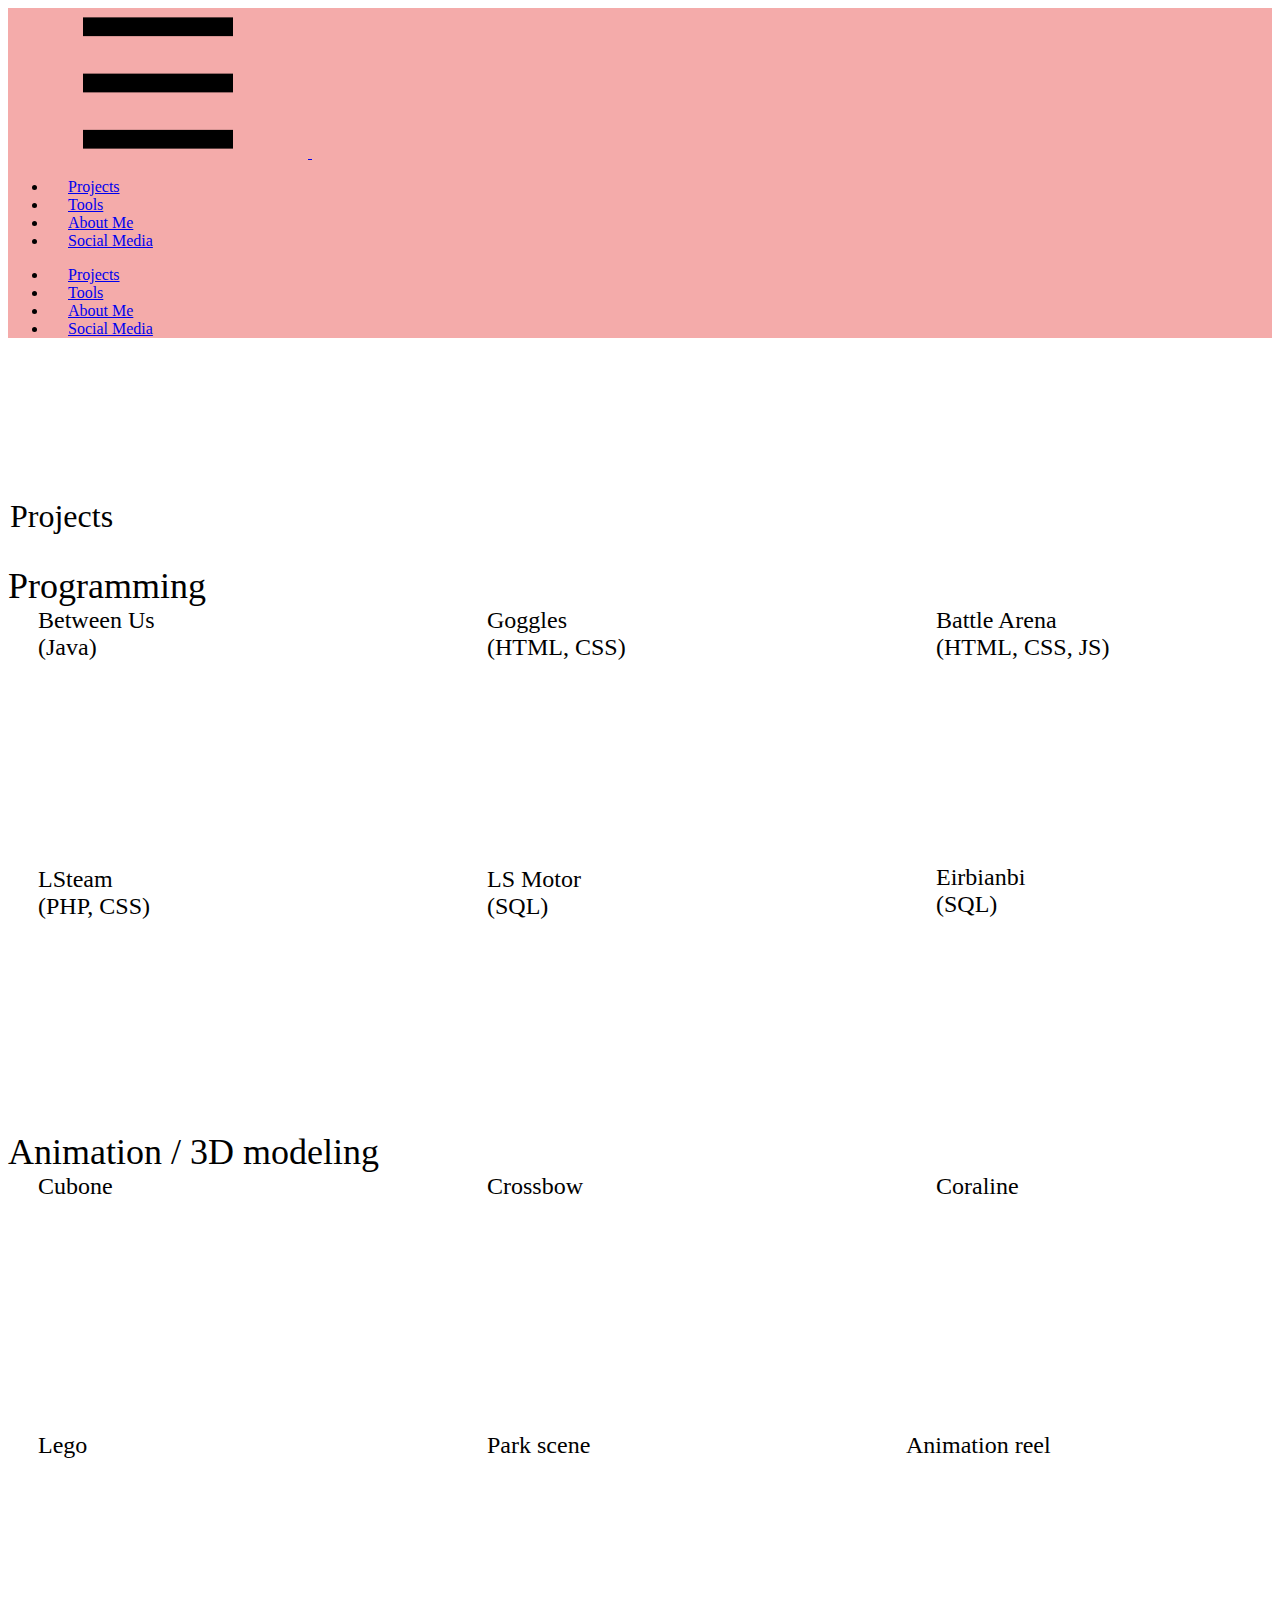
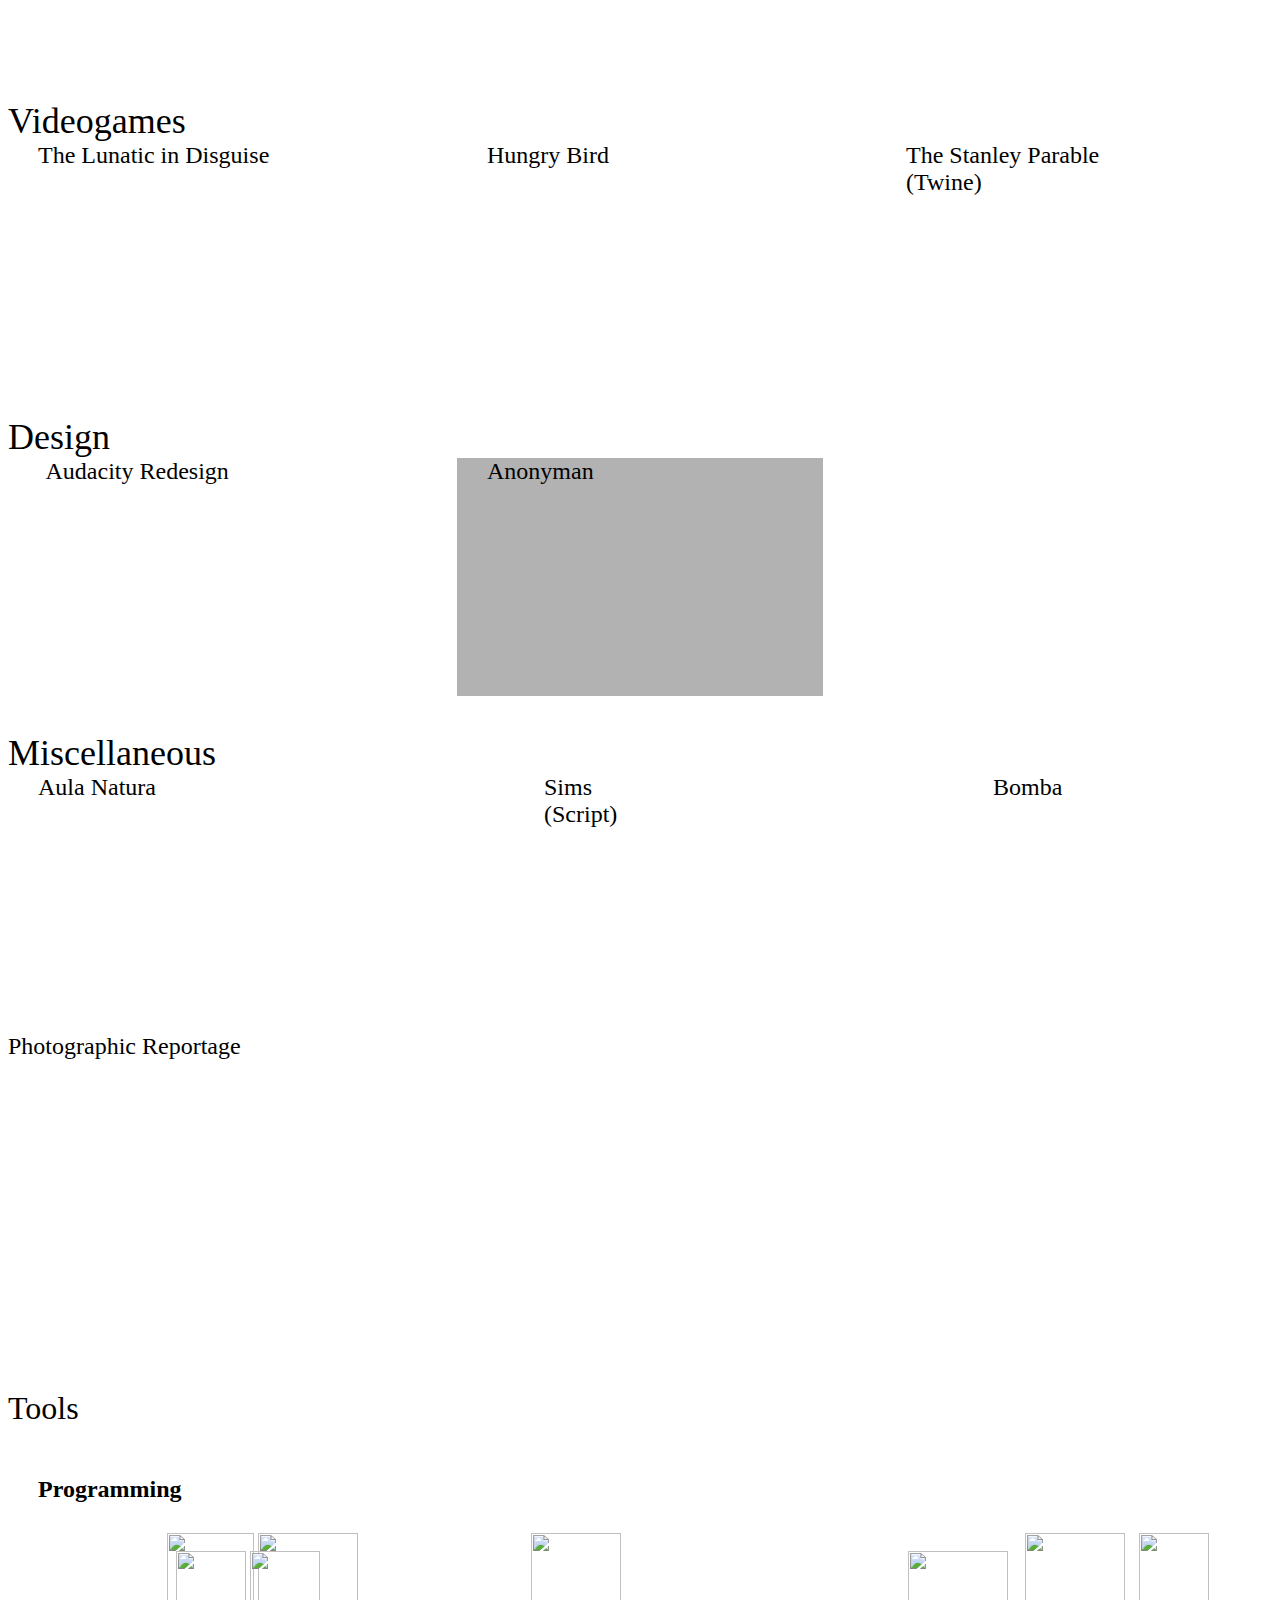
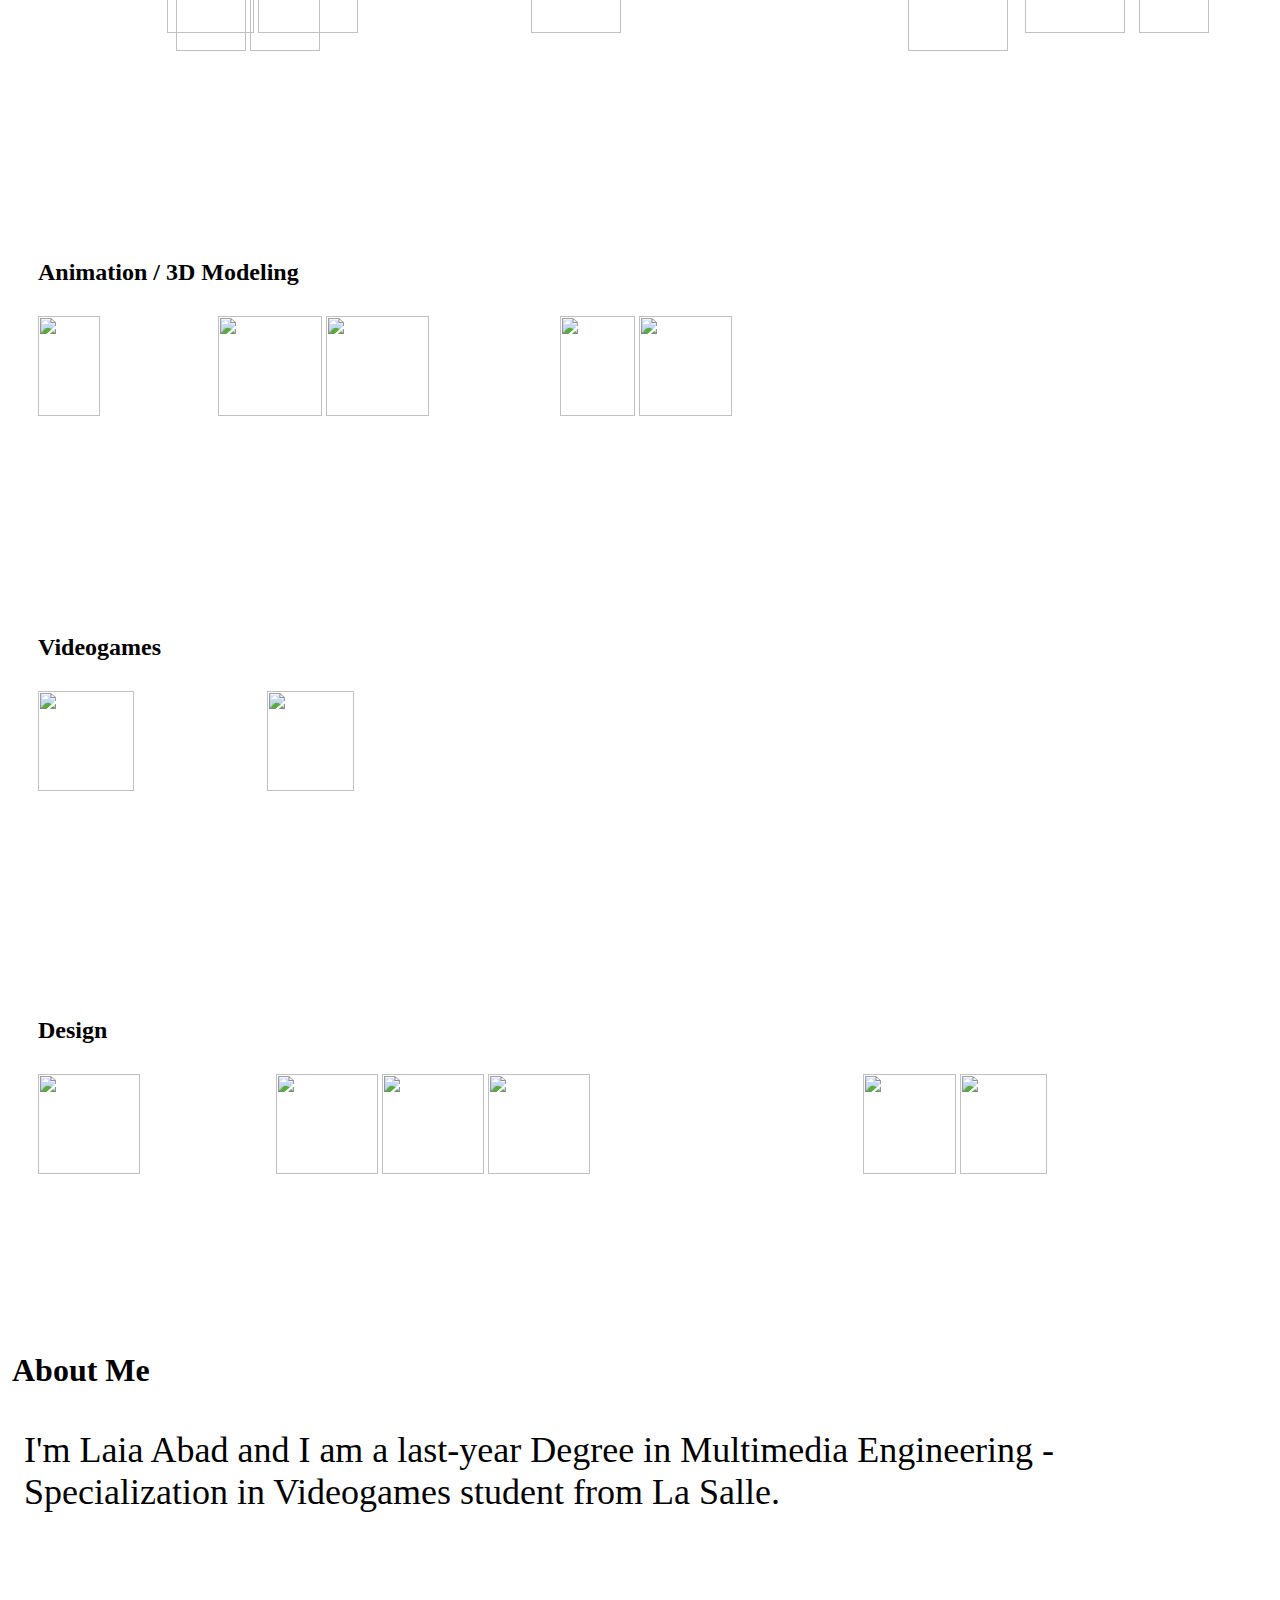
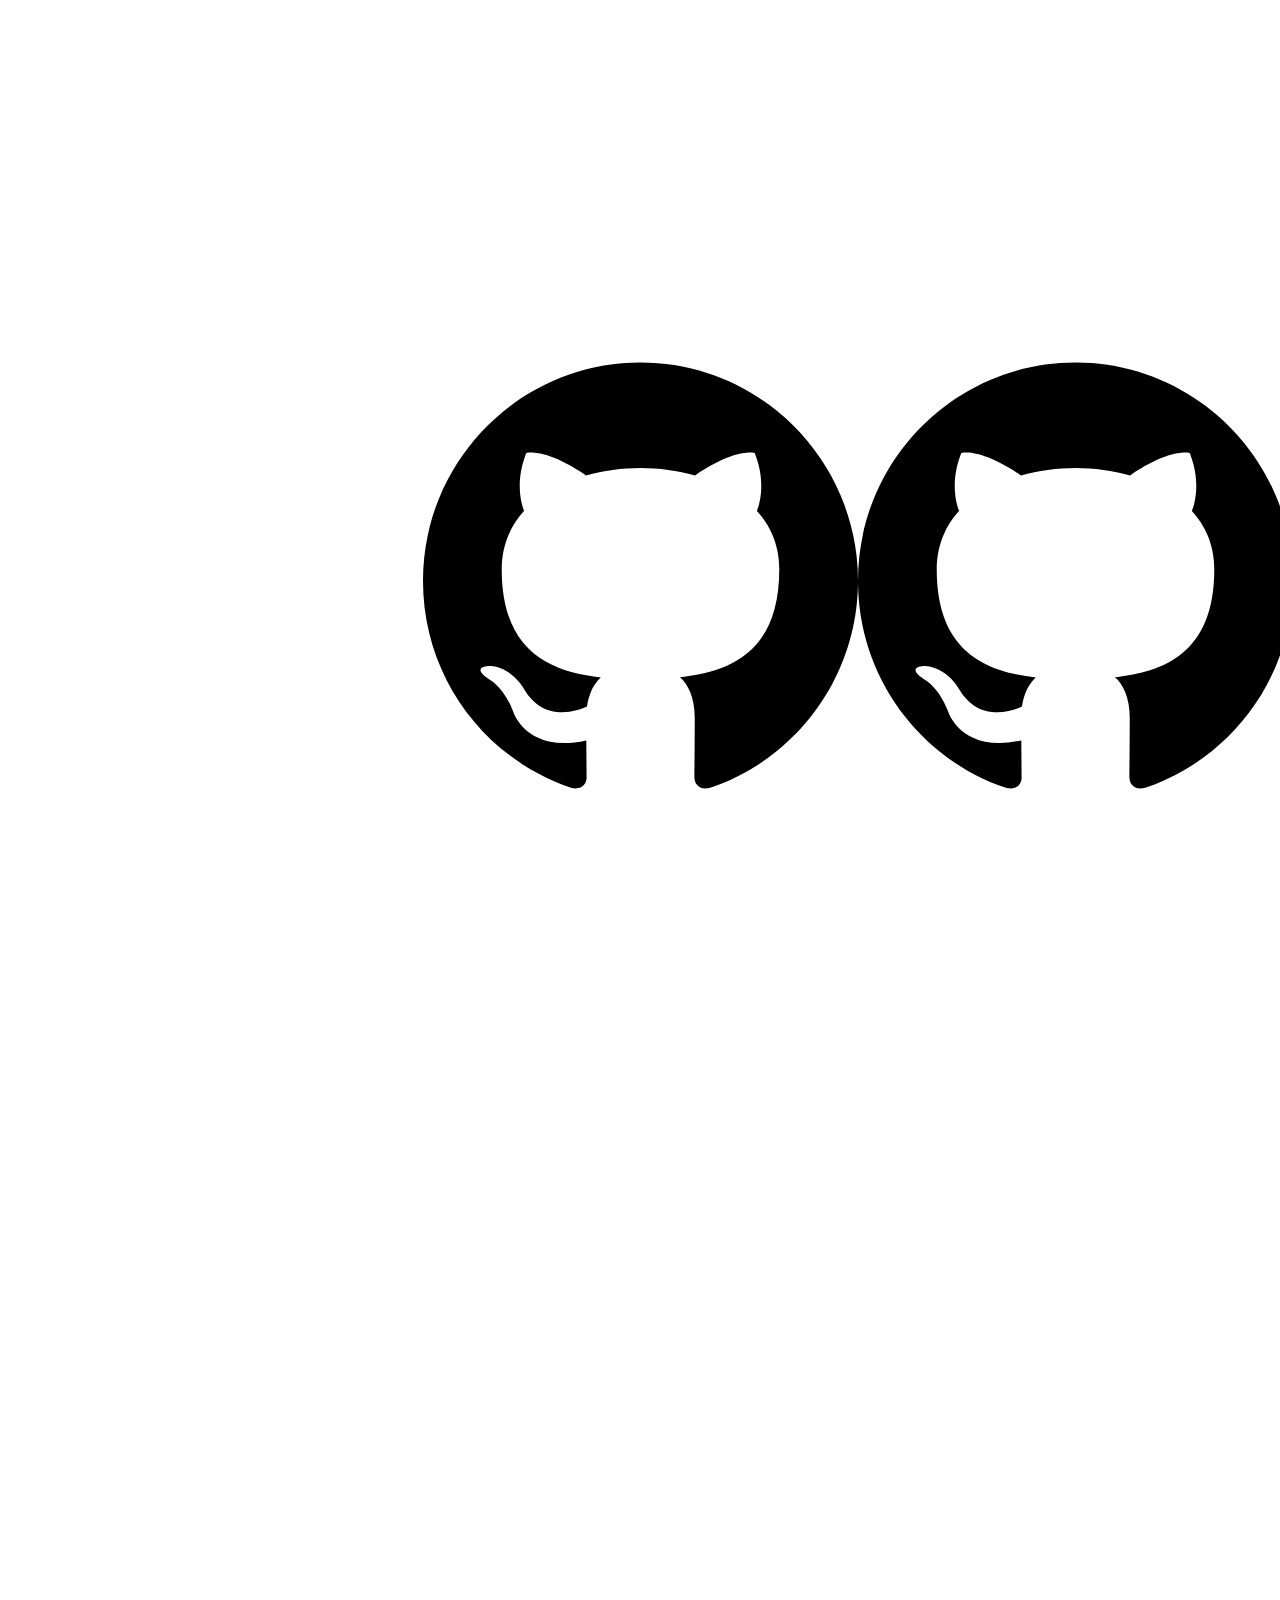
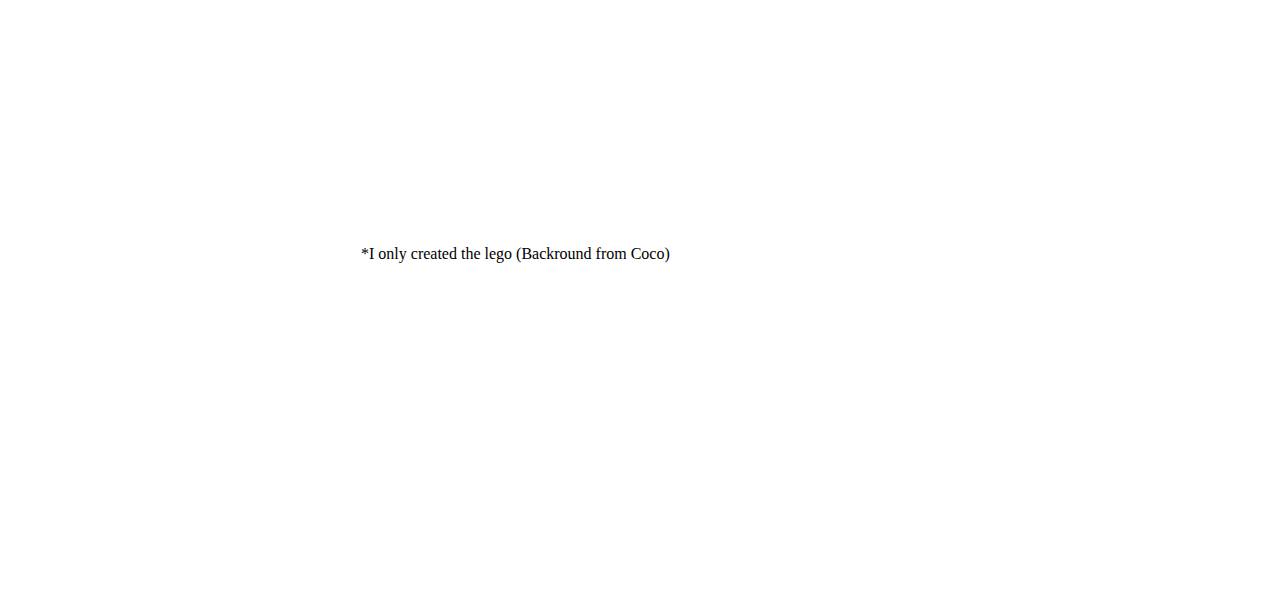
==== index.html @ 15078a6f "update fix" ====
<!DOCTYPE html>
<html style="font-size: 16px;">
  <head>
    <meta name="viewport" content="width=device-width, initial-scale=1.0">
    <meta charset="utf-8">
    <meta name="keywords" content="Laia Abad, Audacity Redesign​​, About Me">
    <meta name="description" content="">
    <meta name="page_type" content="np-template-header-footer-from-plugin">
    <title>Portfolio</title>
    <link rel="stylesheet" href="nicepage.css" media="screen">
<link rel="stylesheet" href="Portfolio.css" media="screen">
    <script class="u-script" type="text/javascript" src="jquery-1.9.1.min.js" defer=""></script>
    <script class="u-script" type="text/javascript" src="nicepage.js" defer=""></script>
    <meta name="generator" content="Nicepage 3.17.8, nicepage.com">
    <link id="u-theme-google-font" rel="stylesheet" href="https://fonts.googleapis.com/css?family=Oswald:200,300,400,500,600,700|Open+Sans:300,300i,400,400i,600,600i,700,700i,800,800i">
    <link id="u-page-google-font" rel="stylesheet" href="https://fonts.googleapis.com/css?family=Merriweather:300,300i,400,400i,700,700i,900,900i|Montserrat:100,100i,200,200i,300,300i,400,400i,500,500i,600,600i,700,700i,800,800i,900,900i">
    
    
    
    
    
    
    
    
    
    <script type="application/ld+json">{
		"@context": "http://schema.org",
		"@type": "Organization",
		"name": "",
		"sameAs": []
}</script>
    <meta property="og:title" content="Portfolio">
    <meta property="og:type" content="website">
    <meta name="theme-color" content="#ee7879">
  </head>
  <body data-home-page="https://website462947.nicepage.io/Portfolio.html?version=63d432fa-fea0-4f85-8695-42a1fcc80a48" data-home-page-title="Portfolio" class="u-body u-overlap"><header class="u-clearfix u-header u-palette-2-base u-sticky u-header" id="sec-bcce"><div class="u-clearfix u-sheet u-valign-middle u-sheet-1">
        <nav class="u-menu u-menu-one-level u-offcanvas u-menu-1">
          <div class="menu-collapse u-custom-font u-font-montserrat" style="font-size: 1rem; letter-spacing: 0px; font-weight: 700; text-transform: uppercase;" wfd-invisible="true">
            <a class="u-button-style u-custom-active-border-color u-custom-active-color u-custom-border u-custom-border-color u-custom-border-radius u-custom-borders u-custom-hover-border-color u-custom-hover-color u-custom-left-right-menu-spacing u-custom-padding-bottom u-custom-text-active-color u-custom-text-color u-custom-text-hover-color u-custom-text-shadow u-custom-top-bottom-menu-spacing u-nav-link u-text-active-palette-1-base u-text-hover-palette-2-base" href="#">
              <svg><use xlink:href="#menu-hamburger"></use></svg>
              <svg version="1.1" xmlns="http://www.w3.org/2000/svg" xmlns:xlink="http://www.w3.org/1999/xlink"><defs><symbol id="menu-hamburger" viewBox="0 0 16 16" style="width: 16px; height: 16px;"><rect y="1" width="16" height="2"></rect><rect y="7" width="16" height="2"></rect><rect y="13" width="16" height="2"></rect>
</symbol>
</defs></svg>
            </a>
          </div>
          <div class="u-custom-menu u-nav-container">
            <ul class="u-custom-font u-font-montserrat u-nav u-spacing-20 u-unstyled u-nav-1"><li class="u-nav-item"><a class="u-active-palette-2-light-2 u-border-5 u-border-active-palette-2-light-2 u-border-hover-palette-2-light-2 u-border-palette-2-base u-button-style u-hover-palette-2-light-2 u-nav-link u-radius-34 u-text-active-white u-text-grey-5 u-text-hover-white" href="/Portfolio.html#projects" data-page-id="462948" style="padding: 10px 20px;">Projects</a>
</li><li class="u-nav-item"><a class="u-active-palette-2-light-2 u-border-5 u-border-active-palette-2-light-2 u-border-hover-palette-2-light-2 u-border-palette-2-base u-button-style u-hover-palette-2-light-2 u-nav-link u-radius-34 u-text-active-white u-text-grey-5 u-text-hover-white" href="/Portfolio.html#skills" data-page-id="462948" style="padding: 10px 20px;">Tools</a>
</li><li class="u-nav-item"><a class="u-active-palette-2-light-2 u-border-5 u-border-active-palette-2-light-2 u-border-hover-palette-2-light-2 u-border-palette-2-base u-button-style u-hover-palette-2-light-2 u-nav-link u-radius-34 u-text-active-white u-text-grey-5 u-text-hover-white" href="/Portfolio.html#about-me" data-page-id="462948" style="padding: 10px 20px;">About Me</a>
</li><li class="u-nav-item"><a class="u-active-palette-2-light-2 u-border-5 u-border-active-palette-2-light-2 u-border-hover-palette-2-light-2 u-border-palette-2-base u-button-style u-hover-palette-2-light-2 u-nav-link u-radius-34 u-text-active-white u-text-grey-5 u-text-hover-white" href="/Portfolio.html#socials" data-page-id="462948" style="padding: 10px 20px;">Social Media</a>
</li></ul>
          </div>
          <div class="u-custom-menu u-nav-container-collapse" wfd-invisible="true">
            <div class="u-black u-container-style u-inner-container-layout u-opacity u-opacity-95 u-sidenav">
              <div class="u-sidenav-overflow">
                <div class="u-menu-close"></div>
                <ul class="u-align-center u-nav u-popupmenu-items u-unstyled u-nav-2"><li class="u-nav-item"><a class="u-button-style u-nav-link" href="/Portfolio.html#projects" data-page-id="462948" style="padding: 10px 20px;">Projects</a>
</li><li class="u-nav-item"><a class="u-button-style u-nav-link" href="/Portfolio.html#skills" data-page-id="462948" style="padding: 10px 20px;">Tools</a>
</li><li class="u-nav-item"><a class="u-button-style u-nav-link" href="/Portfolio.html#about-me" data-page-id="462948" style="padding: 10px 20px;">About Me</a>
</li><li class="u-nav-item"><a class="u-button-style u-nav-link" href="/Portfolio.html#socials" data-page-id="462948" style="padding: 10px 20px;">Social Media</a>
</li></ul>
              </div>
            </div>
            <div class="u-black u-menu-overlay u-opacity u-opacity-70" wfd-invisible="true"></div>
          </div>
        </nav>
      </div></header> 
    <section class="u-align-center u-clearfix u-section-1" id="projects">
      <div class="u-clearfix u-sheet u-sheet-1">
        <h1 class="u-align-left u-custom-font u-font-merriweather u-text u-text-1">Projects</h1>
        <div class="u-accordion u-expanded-width u-spacing-20 u-accordion-1">
          <div class="u-accordion-item">
            <a class="active u-accordion-link u-button-style u-custom-font u-font-merriweather u-text-active-custom-color-1 u-text-black u-text-hover-grey-70 u-accordion-link-1" id="link-3750" aria-controls="3750" aria-selected="true">
              <span class="u-accordion-link-text">Programming</span>
            </a>
            <div class="u-accordion-active u-accordion-pane u-container-style u-accordion-pane-1" id="3750" aria-labelledby="link-3750" wfd-invisible="true">
              <div class="u-container-layout u-container-layout-1">
                <div class="u-align-left u-container-style u-effect-hover-zoom u-group u-shading u-shape-rectangle u-group-1" data-image-width="478" data-image-height="374" data-href="https://github.com/laia-abad/Between_Us" data-target="_blank">
                  <div class="u-background-effect u-expanded">
                    <div class="u-background-effect-image u-expanded u-image u-shading u-image-1" data-image-width="478" data-image-height="374"></div>
                  </div>
                  <div class="u-container-layout u-valign-middle u-container-layout-2">
                    <h2 class="u-align-center u-custom-font u-font-montserrat u-text u-text-default u-text-white u-text-2">Between Us<br>(Java)
                    </h2>
                  </div>
                </div>
                <div class="u-container-style u-effect-hover-zoom u-group u-shading u-shape-rectangle u-group-2" data-image-width="1920" data-image-height="902">
                  <div class="u-background-effect u-expanded">
                    <div class="u-background-effect-image u-expanded u-image u-shading u-image-2" data-image-width="1920" data-image-height="902"></div>
                  </div>
                  <div class="u-container-layout u-valign-middle u-container-layout-3">
                    <h2 class="u-align-center u-custom-font u-font-montserrat u-text u-text-default u-text-white u-text-3">Battle Arena<br>(HTML, CSS, JS)
                    </h2>
                  </div>
                </div>
                <div class="u-container-style u-effect-hover-zoom u-group u-shading u-shape-rectangle u-group-3" data-image-width="1358" data-image-height="841" data-href="https://github.com/laia-abad/Goggles" data-target="_blank">
                  <div class="u-background-effect u-expanded">
                    <div class="u-background-effect-image u-expanded u-image u-shading u-image-3" data-image-width="1358" data-image-height="841"></div>
                  </div>
                  <div class="u-container-layout u-valign-middle u-container-layout-4">
                    <h2 class="u-align-center u-custom-font u-font-montserrat u-text u-text-default u-text-white u-text-4">Goggles<br>(HTML, CSS)
                    </h2>
                  </div>
                </div>
                <div class="u-container-style u-effect-hover-zoom u-group u-shading u-shape-rectangle u-group-4" data-image-width="1901" data-image-height="846" data-href="https://github.com/laia-abad/LSteam">
                  <div class="u-background-effect u-expanded">
                    <div class="u-background-effect-image u-expanded u-image u-shading u-image-4" data-image-width="1901" data-image-height="846"></div>
                  </div>
                  <div class="u-container-layout u-valign-middle u-container-layout-5">
                    <h2 class="u-align-center u-custom-font u-font-montserrat u-text u-text-default u-text-white u-text-5">LSteam<br>(PHP, CSS)
                    </h2>
                  </div>
                </div>
                <div class="u-container-style u-effect-hover-zoom u-group u-shading u-shape-rectangle u-group-5" data-image-width="1044" data-image-height="594" data-href="https://github.com/laia-abad/LS_Motor">
                  <div class="u-background-effect u-expanded">
                    <div class="u-background-effect-image u-expanded u-image u-shading u-image-5" data-image-width="1044" data-image-height="594"></div>
                  </div>
                  <div class="u-container-layout u-valign-middle u-container-layout-6">
                    <h2 class="u-align-center u-custom-font u-font-montserrat u-text u-text-body-alt-color u-text-default u-text-6">LS Motor<br>(SQL)
                    </h2>
                  </div>
                </div>
                <div class="u-container-style u-effect-hover-zoom u-group u-shading u-shape-rectangle u-group-6" data-image-width="1179" data-image-height="738" data-href="https://github.com/laia-abad/Eirbianbi">
                  <div class="u-background-effect u-expanded">
                    <div class="u-background-effect-image u-expanded u-image u-shading u-image-6" data-image-width="1179" data-image-height="738"></div>
                  </div>
                  <div class="u-container-layout u-valign-middle u-container-layout-7">
                    <h2 class="u-align-center u-custom-font u-font-montserrat u-text u-text-default u-text-white u-text-7">Eirbianbi<br>(SQL)
                    </h2>
                  </div>
                </div>
              </div>
            </div>
          </div>
          <div class="u-accordion-item">
            <a class="u-accordion-link u-button-style u-custom-font u-font-merriweather u-text-active-custom-color-1 u-text-black u-text-hover-grey-70 u-accordion-link-2" id="link-2a65" aria-controls="2a65" aria-selected="false">
              <span class="u-accordion-link-text">Animation / 3D modeling</span>
            </a>
            <div class="u-accordion-pane u-container-style u-accordion-pane-2" id="2a65" aria-labelledby="link-2a65" wfd-invisible="true">
              <div class="u-container-layout u-valign-bottom u-container-layout-8">
                <div class="u-container-style u-effect-hover-zoom u-group u-shading u-shape-rectangle u-group-7" data-image-width="1605" data-image-height="901" data-href="https://sketchfab.com/3d-models/cubone-dab7ff5a247543bba0aa03fece6301d4" data-target="_blank">
                  <div class="u-background-effect u-expanded">
                    <div class="u-background-effect-image u-expanded u-image u-shading u-image-7" data-image-width="1605" data-image-height="901"></div>
                  </div>
                  <div class="u-container-layout u-valign-middle u-container-layout-9">
                    <h2 class="u-align-center u-custom-font u-font-montserrat u-text u-text-default u-text-white u-text-8">Cubone</h2>
                  </div>
                </div>
                <div class="u-align-left u-container-style u-group u-palette-1-base u-group-8">
                  <div class="u-container-layout u-container-layout-10"></div>
                </div>
                <div class="u-container-style u-effect-hover-zoom u-group u-shading u-shape-rectangle u-group-9" data-image-width="1639" data-image-height="918" data-href="https://sketchfab.com/3d-models/coraline-7a6ea69bfc2e4c869be4a5493fcaae50" data-target="_blank">
                  <div class="u-background-effect u-expanded">
                    <div class="u-background-effect-image u-expanded u-image u-shading u-image-8" data-image-width="1639" data-image-height="918"></div>
                  </div>
                  <div class="u-container-layout u-valign-middle u-container-layout-11">
                    <h2 class="u-align-center u-custom-font u-font-montserrat u-text u-text-default u-text-white u-text-9">Coraline<br>
                    </h2>
                  </div>
                </div>
                <div class="u-align-left u-container-style u-effect-hover-zoom u-group u-shape-rectangle u-group-10" data-image-width="1920" data-image-height="1022">
                  <div class="u-container-layout u-container-layout-12">
                    <div class="u-container-style u-effect-hover-zoom u-expanded-width u-group u-shading u-shape-rectangle u-group-11" data-image-width="1776" data-image-height="956" data-href="https://sketchfab.com/3d-models/crossbow-481ef7f4e2d2445994d793a390936eef" data-target="_blank">
                      <div class="u-background-effect u-expanded">
                        <div class="u-background-effect-image u-expanded u-image u-shading u-image-9" data-image-width="1776" data-image-height="956"></div>
                      </div>
                      <div class="u-container-layout u-valign-middle u-container-layout-13">
                        <h2 class="u-align-center u-custom-font u-font-montserrat u-text u-text-default u-text-white u-text-10">Crossbow</h2>
                      </div>
                    </div>
                  </div>
                </div>
                <div class="u-container-style u-dialog-link u-effect-hover-zoom u-group u-shading u-shape-rectangle u-group-12" data-image-width="1334" data-image-height="751" data-href="#sec-8027">
                  <div class="u-background-effect u-expanded">
                    <div class="u-background-effect-image u-expanded u-image u-shading u-image-10" data-image-width="1334" data-image-height="751"></div>
                  </div>
                  <div class="u-container-layout u-valign-middle u-container-layout-14">
                    <h2 class="u-align-center u-custom-font u-font-montserrat u-text u-text-default u-text-white u-text-11">Lego</h2>
                  </div>
                </div>
                <div class="u-container-style u-effect-hover-zoom u-group u-shading u-shape-rectangle u-group-13" data-image-width="1229" data-image-height="806" data-href="https://youtu.be/kuWyn_SReP8" data-target="_blank">
                  <div class="u-background-effect u-expanded">
                    <div class="u-background-effect-image u-expanded u-image u-shading u-image-11" data-image-width="1229" data-image-height="806"></div>
                  </div>
                  <div class="u-container-layout u-valign-middle u-container-layout-15">
                    <h2 class="u-align-center u-custom-font u-font-montserrat u-text u-text-white u-text-12">Animation reel</h2>
                  </div>
                </div>
                <div class="u-container-style u-effect-hover-zoom u-group u-shading u-shape-rectangle u-group-14" data-image-width="1916" data-image-height="1080" data-href="https://github.com/laia-abad/Park_Scene" data-target="_blank">
                  <div class="u-background-effect u-expanded">
                    <div class="u-background-effect-image u-expanded u-image u-shading u-image-12" data-image-width="1916" data-image-height="1080"></div>
                  </div>
                  <div class="u-container-layout u-valign-middle u-container-layout-16">
                    <h2 class="u-align-center u-custom-font u-font-montserrat u-text u-text-default u-text-13">Park scene</h2>
                  </div>
                </div>
              </div>
            </div>
          </div>
          <div class="u-accordion-item">
            <a class="u-accordion-link u-button-style u-custom-font u-font-merriweather u-text-active-custom-color-1 u-text-black u-text-hover-grey-70 u-accordion-link-3" id="link-fa42" aria-controls="fa42" aria-selected="false">
              <span class="u-accordion-link-text">Videogames</span>
            </a>
            <div class="u-accordion-pane u-container-style u-accordion-pane-3" id="fa42" aria-labelledby="link-fa42" wfd-invisible="true">
              <div class="u-container-layout u-container-layout-17">
                <div class="u-container-style u-effect-hover-zoom u-group u-shading u-shape-rectangle u-group-15" data-image-width="1916" data-image-height="1080" data-href="https://hipopotomonstroses.itch.io/the-lunatic-in-disguise" data-target="_blank">
                  <div class="u-background-effect u-expanded">
                    <div class="u-background-effect-image u-expanded u-image u-shading u-image-13" data-image-width="1916" data-image-height="1080"></div>
                  </div>
                  <div class="u-container-layout u-valign-middle u-container-layout-18">
                    <h2 class="u-align-center u-custom-font u-font-montserrat u-text u-text-default u-text-14">The Lunatic in Disguise</h2>
                  </div>
                </div>
                <div class="u-container-style u-effect-hover-zoom u-group u-shading u-shape-rectangle u-group-16" data-image-width="807" data-image-height="436" data-href="https://philome.la/Soy_Laia/the-stanley-parable-la-historia-interactiva/play/index.html" data-target="_blank">
                  <div class="u-background-effect u-expanded">
                    <div class="u-background-effect-image u-expanded u-image u-shading u-image-14" data-image-width="807" data-image-height="436"></div>
                  </div>
                  <div class="u-container-layout u-valign-middle u-container-layout-19">
                    <h2 class="u-align-center u-custom-font u-font-montserrat u-text u-text-15">The Stanley Parable&nbsp;<br>(Twine)<br>
                    </h2>
                  </div>
                </div>
                <div class="u-container-style u-effect-hover-zoom u-group u-shading u-shape-rectangle u-group-17" data-image-width="856" data-image-height="536" data-href="https://github.com/laia-abad/Hungry_Birds" data-target="_blank">
                  <div class="u-background-effect u-expanded">
                    <div class="u-background-effect-image u-expanded u-image u-shading u-image-15" data-image-width="856" data-image-height="536"></div>
                  </div>
                  <div class="u-container-layout u-valign-middle u-container-layout-20">
                    <h2 class="u-align-center u-custom-font u-font-montserrat u-text u-text-default u-text-16">Hungry Bird</h2>
                  </div>
                </div>
              </div>
            </div>
          </div>
          <div class="u-accordion-item">
            <a class="u-accordion-link u-button-style u-custom-font u-font-merriweather u-text-active-custom-color-1 u-text-black u-text-hover-grey-70 u-accordion-link-4" id="link-8502" aria-controls="8502" aria-selected="false">
              <span class="u-accordion-link-text">Design</span>
            </a>
            <div class="u-accordion-pane u-container-style u-accordion-pane-4" id="8502" aria-labelledby="link-8502" wfd-invisible="true">
              <div class="u-container-layout u-valign-top u-container-layout-21">
                <div class="u-container-style u-dialog-link u-effect-hover-zoom u-group u-shading u-shape-rectangle u-group-18" data-image-width="1920" data-image-height="1022" data-href="#sec-2b8a">
                  <div class="u-background-effect u-expanded">
                    <div class="u-background-effect-image u-expanded u-image u-shading u-image-16" data-image-width="1920" data-image-height="1022"></div>
                  </div>
                  <div class="u-container-layout u-valign-middle u-container-layout-22">
                    <h2 class="u-align-center u-custom-font u-font-montserrat u-text u-text-17">Audacity Redesign</h2>
                  </div>
                </div>
                <div class="u-container-style u-effect-hover-zoom u-group u-image u-shading u-shape-rectangle u-image-17" data-image-width="1167" data-image-height="695" data-href="https://drive.google.com/file/d/1FnBcHRqkrvwwGnz1eI2obVZbdxhidNri/view?usp=sharing" data-target="_blank">
                  <div class="u-background-effect u-expanded">
                    <div class="u-background-effect-image u-expanded u-image u-shading u-image-18" data-image-width="1157" data-image-height="690"></div>
                  </div>
                  <div class="u-container-layout u-valign-middle u-container-layout-23">
                    <h2 class="u-align-center u-custom-font u-font-montserrat u-text u-text-default u-text-18">Anonyman</h2>
                  </div>
                </div>
              </div>
            </div>
          </div>
          <div class="u-accordion-item">
            <a class="u-accordion-link u-button-style u-custom-font u-font-merriweather u-text-active-custom-color-1 u-text-black u-text-hover-grey-70 u-accordion-link-5" id="link-389e" aria-controls="389e" aria-selected="false">
              <span class="u-accordion-link-text">Miscellaneous</span>
            </a>
            <div class="u-accordion-pane u-container-style u-accordion-pane-5" id="389e" aria-labelledby="link-389e" wfd-invisible="true">
              <div class="u-container-layout u-container-layout-24">
                <div class="u-container-style u-effect-hover-zoom u-group u-shading u-shape-rectangle u-group-20" data-image-width="999" data-image-height="478" data-href="https://www.youtube.com/watch?v=VQN7MSAxGFM" data-target="_blank">
                  <div class="u-background-effect u-expanded">
                    <div class="u-background-effect-image u-expanded u-image u-shading u-image-19" data-image-width="1881" data-image-height="883" data-href="https://nicepage.com"></div>
                  </div>
                  <div class="u-container-layout u-valign-middle u-container-layout-25">
                    <h2 class="u-align-center u-custom-font u-font-montserrat u-text u-text-default u-text-19">Aula Natura<br>
                    </h2>
                  </div>
                </div>
                <div class="u-container-style u-effect-hover-zoom u-group u-shading u-shape-rectangle u-group-21" data-image-width="1900" data-image-height="903" data-href="https://www.youtube.com/watch?v=RwNZ6WaMkdU" data-target="_blank">
                  <div class="u-background-effect u-expanded">
                    <div class="u-background-effect-image u-expanded u-image u-shading u-image-20" data-image-width="1900" data-image-height="903"></div>
                  </div>
                  <div class="u-container-layout u-valign-middle u-container-layout-26">
                    <h2 class="u-align-center u-custom-font u-font-montserrat u-text u-text-20">Bomba</h2>
                  </div>
                </div>
                <div class="u-container-style u-effect-hover-zoom u-group u-shading u-shape-rectangle u-group-22" data-image-width="997" data-image-height="517" data-href="https://drive.google.com/file/d/1J3i6MjY5bZHZ5kXiEjKFVY61l-Uo8f5G/view?usp=sharing" data-target="_blank">
                  <div class="u-background-effect u-expanded">
                    <div class="u-background-effect-image u-expanded u-image u-shading u-image-21" data-image-width="997" data-image-height="517"></div>
                  </div>
                  <div class="u-container-layout u-valign-middle u-container-layout-27">
                    <h2 class="u-align-center u-custom-font u-font-montserrat u-text u-text-21">Sims<br>(Script)
                    </h2>
                  </div>
                </div>
                <div class="u-container-style u-effect-hover-zoom u-group u-shading u-shape-rectangle u-group-23" data-image-width="799" data-image-height="461" data-href="https://www.flickr.com/photos/148371028@N07/albums/72157691358009553/with/47816245081/" data-target="_blank">
                  <div class="u-background-effect u-expanded">
                    <div class="u-background-effect-image u-expanded u-image u-shading u-image-22" data-image-width="799" data-image-height="461"></div>
                  </div>
                  <div class="u-container-layout u-valign-middle u-container-layout-28">
                    <h2 class="u-align-center u-custom-font u-font-montserrat u-text u-text-22">Photographic Reportage</h2>
                  </div>
                </div>
              </div>
            </div>
          </div>
        </div>
      </div>
    </section>
    <section class="u-clearfix u-section-2" id="skills">
      <div class="u-clearfix u-sheet u-sheet-1">
        <h1 class="u-custom-font u-font-merriweather u-text u-text-1">Tools&nbsp;</h1>
        <div class="u-clearfix u-expanded-width u-gutter-20 u-layout-wrap u-layout-wrap-1">
          <div class="u-gutter-0 u-layout">
            <div class="u-layout-col">
              <div class="u-size-30">
                <div class="u-layout-row">
                  <div class="u-align-left u-container-style u-custom-color-2 u-layout-cell u-size-30 u-layout-cell-1">
                    <div class="u-container-layout u-container-layout-1">
                      <h2 class="u-custom-font u-font-montserrat u-text u-text-2">Programming</h2>
                      <img class="u-image u-image-contain u-image-default u-preserve-proportions u-image-1" src="images/cplus.png" alt="" data-image-width="1200" data-image-height="1349">
                      <img class="u-image u-image-contain u-image-default u-preserve-proportions u-image-2" src="images/java.png" alt="" data-image-width="320" data-image-height="426">
                      <img class="u-image u-image-contain u-image-default u-preserve-proportions u-image-3" src="images/c.png" alt="" data-image-width="406" data-image-height="448">
                      <img class="u-image u-image-contain u-image-default u-preserve-proportions u-image-4" src="images/sql.png" alt="" data-image-width="239" data-image-height="315">
                      <img class="u-image u-image-default u-preserve-proportions u-image-5" src="images/html.png" alt="" data-image-width="329" data-image-height="464">
                      <img class="u-image u-image-default u-preserve-proportions u-image-6" src="images/css.png" alt="" data-image-width="329" data-image-height="464">
                      <img class="u-image u-image-default u-preserve-proportions u-image-7" src="images/js.png" alt="" data-image-width="329" data-image-height="462">
                      <img class="u-image u-image-default u-preserve-proportions u-image-8" src="images/php.png" alt="" data-image-width="512" data-image-height="512">
                    </div>
                  </div>
                  <div class="u-align-left u-container-style u-layout-cell u-palette-3-base u-size-30 u-layout-cell-2">
                    <div class="u-container-layout u-container-layout-2">
                      <h2 class="u-custom-font u-font-montserrat u-text u-text-3">Animation / 3D Modeling</h2>
                      <img class="u-image u-image-default u-preserve-proportions u-image-9" src="images/a3ds_150.png" alt="" data-image-width="41" data-image-height="66">
                      <img class="u-image u-image-default u-preserve-proportions u-image-10" src="images/amaya_150.png" alt="" data-image-width="69" data-image-height="66">
                      <img class="u-image u-image-default u-preserve-proportions u-image-11" src="images/asus.png" alt="" data-image-width="238" data-image-height="230">
                      <img class="u-image u-image-default u-preserve-proportions u-image-12" src="images/atbm.png" alt="" data-image-width="363" data-image-height="481">
                      <img class="u-image u-image-default u-preserve-proportions u-image-13" src="images/aase_150.png" alt="" data-image-width="97" data-image-height="104">
                    </div>
                  </div>
                </div>
              </div>
              <div class="u-size-30">
                <div class="u-layout-row">
                  <div class="u-container-style u-grey-5 u-layout-cell u-size-30 u-layout-cell-3">
                    <div class="u-container-layout u-container-layout-3">
                      <h2 class="u-custom-font u-font-montserrat u-text u-text-4">Videogames</h2>
                      <img class="u-image u-image-default u-preserve-proportions u-image-14" src="images/8be77e86-71a8-74d9-814e-475b8e359693.unity.png" alt="" data-image-width="964" data-image-height="998">
                      <img class="u-image u-image-default u-preserve-proportions u-image-15" src="images/8c6080a8-fb88-e13c-11a8-9d9a7fa22da6.twine.png" alt="" data-image-width="1024" data-image-height="1024">
                    </div>
                  </div>
                  <div class="u-container-style u-layout-cell u-palette-2-light-2 u-size-30 u-layout-cell-4">
                    <div class="u-container-layout u-container-layout-4">
                      <h2 class="u-custom-font u-font-montserrat u-text u-text-5">Design</h2>
                      <img class="u-image u-image-default u-preserve-proportions u-image-16" src="images/ai.png" alt="" data-image-width="2101" data-image-height="2048">
                      <img class="u-image u-image-default u-preserve-proportions u-image-17" src="images/xd.png" alt="" data-image-width="1200" data-image-height="1170">
                      <img class="u-image u-image-default u-preserve-proportions u-image-18" src="images/photo.png" alt="" data-image-width="788" data-image-height="768">
                      <img class="u-image u-image-default u-preserve-proportions u-image-19" src="images/lr.png" alt="" data-image-width="788" data-image-height="770">
                      <img class="u-image u-image-default u-preserve-proportions u-image-20" src="images/pain.png" alt="" data-image-width="432" data-image-height="461">
                      <img class="u-image u-image-default u-preserve-proportions u-image-21" src="images/axu.png" alt="" data-image-width="510" data-image-height="585">
                    </div>
                  </div>
                </div>
              </div>
            </div>
          </div>
        </div>
      </div>
    </section>
    <section class="u-clearfix u-section-3" id="about-me">
      <div class="u-clearfix u-sheet u-sheet-1">
        <h1 class="u-align-left u-custom-font u-font-merriweather u-text u-text-1">About Me</h1>
        <div class="u-clearfix u-expanded-width u-gutter-20 u-layout-wrap u-layout-wrap-1">
          <div class="u-gutter-0 u-layout">
            <div class="u-layout-row">
              <div class="u-container-style u-layout-cell u-size-60 u-layout-cell-1">
                <div class="u-container-layout u-container-layout-1">
                  <p class="u-align-left u-custom-font u-font-montserrat u-text u-text-2">I'm Laia Abad and I am a last-year Degree in Multimedia Engineering - Specialization in Videogames student from La Salle.</p>
                </div>
              </div>
            </div>
          </div>
        </div>
      </div>
    </section>
    <section class="u-align-center u-clearfix u-grey-80 u-section-4" id="socials">
      <div class="u-clearfix u-sheet u-sheet-1">
        <div class="u-clearfix u-expanded-width u-layout-wrap u-layout-wrap-1">
          <div class="u-layout">
            <div class="u-layout-row">
              <div class="u-container-style u-layout-cell u-left-cell u-size-60 u-layout-cell-1">
                <div class="u-container-layout u-container-layout-1">
                  <div class="u-align-center u-social-icons u-spacing-15 u-social-icons-1">
                    <a class="u-social-url" target="_blank" title="Github" href="https://github.com/laia-abad"><span class="u-icon u-icon-circle u-social-github u-social-icon u-text-custom-color-1 u-icon-1"><svg class="u-svg-link" preserveAspectRatio="xMidYMin slice" viewBox="0 0 512 512" style=""><use xlink:href="#svg-ce00"></use></svg><svg class="u-svg-content" viewBox="0 0 512 512" x="0px" y="0px" id="svg-ce00" style="enable-background:new 0 0 512 512;"><g><g><path d="M255.968,5.329C114.624,5.329,0,120.401,0,262.353c0,113.536,73.344,209.856,175.104,243.872    c12.8,2.368,17.472-5.568,17.472-12.384c0-6.112-0.224-22.272-0.352-43.712c-71.2,15.52-86.24-34.464-86.24-34.464    c-11.616-29.696-28.416-37.6-28.416-37.6c-23.264-15.936,1.728-15.616,1.728-15.616c25.696,1.824,39.2,26.496,39.2,26.496    c22.848,39.264,59.936,27.936,74.528,21.344c2.304-16.608,8.928-27.936,16.256-34.368    c-56.832-6.496-116.608-28.544-116.608-127.008c0-28.064,9.984-51.008,26.368-68.992c-2.656-6.496-11.424-32.64,2.496-68    c0,0,21.504-6.912,70.4,26.336c20.416-5.696,42.304-8.544,64.096-8.64c21.728,0.128,43.648,2.944,64.096,8.672    c48.864-33.248,70.336-26.336,70.336-26.336c13.952,35.392,5.184,61.504,2.56,68c16.416,17.984,26.304,40.928,26.304,68.992    c0,98.72-59.84,120.448-116.864,126.816c9.184,7.936,17.376,23.616,17.376,47.584c0,34.368-0.32,62.08-0.32,70.496    c0,6.88,4.608,14.88,17.6,12.352C438.72,472.145,512,375.857,512,262.353C512,120.401,397.376,5.329,255.968,5.329z"></path>
</g>
</g></svg></span>
                    </a>
                    <a class="u-social-url" target="_blank" href="https://www.linkedin.com/in/laia-abad-b57294149/" title="LinkedIn"><span class="u-icon u-icon-circle u-social-facebook u-social-icon u-text-custom-color-1 u-icon-2"><svg class="u-svg-link" preserveAspectRatio="xMidYMin slice" viewBox="0 0 512 512" style=""><use xlink:href="#svg-8405"></use></svg><svg class="u-svg-content" viewBox="0 0 512 512" id="svg-8405"><path d="m256 0c-141.363281 0-256 114.636719-256 256s114.636719 256 256 256 256-114.636719 256-256-114.636719-256-256-256zm-74.390625 387h-62.347656v-187.574219h62.347656zm-31.171875-213.1875h-.40625c-20.921875 0-34.453125-14.402344-34.453125-32.402344 0-18.40625 13.945313-32.410156 35.273437-32.410156 21.328126 0 34.453126 14.003906 34.859376 32.410156 0 18-13.53125 32.402344-35.273438 32.402344zm255.984375 213.1875h-62.339844v-100.347656c0-25.21875-9.027343-42.417969-31.585937-42.417969-17.222656 0-27.480469 11.601563-31.988282 22.800781-1.648437 4.007813-2.050781 9.609375-2.050781 15.214844v104.75h-62.34375s.816407-169.976562 0-187.574219h62.34375v26.558594c8.285157-12.78125 23.109375-30.960937 56.1875-30.960937 41.019531 0 71.777344 26.808593 71.777344 84.421874zm0 0"></path></svg>
                    
                    
                  </span>
                    </a>
                    <a class="u-social-url" target="_blank" href="https://hipopotomonstroses.itch.io/" title="itch.io"><span class="u-file-icon u-icon u-icon-circle u-social-icon u-social-twitter u-text-custom-color-1 u-icon-3"><img src="images/itch.png" alt=""></span>
                    </a>
                    <a class="u-social-url" target="_blank" title="YouTube" href="https://www.youtube.com/channel/UCRugDvcDDNTrKaWRYHnO6gA"><span class="u-icon u-icon-circle u-social-icon u-social-youtube u-text-custom-color-1 u-icon-4"><svg class="u-svg-link" preserveAspectRatio="xMidYMin slice" viewBox="0 0 512 512" style=""><use xlink:href="#svg-8d4e"></use></svg><svg class="u-svg-content" viewBox="0 0 512 512" id="svg-8d4e"><path d="m224.113281 303.960938 83.273438-47.960938-83.273438-47.960938zm0 0"></path><path d="m256 0c-141.363281 0-256 114.636719-256 256s114.636719 256 256 256 256-114.636719 256-256-114.636719-256-256-256zm159.960938 256.261719s0 51.917969-6.585938 76.953125c-3.691406 13.703125-14.496094 24.507812-28.199219 28.195312-25.035156 6.589844-125.175781 6.589844-125.175781 6.589844s-99.878906 0-125.175781-6.851562c-13.703125-3.6875-24.507813-14.496094-28.199219-28.199219-6.589844-24.769531-6.589844-76.949219-6.589844-76.949219s0-51.914062 6.589844-76.949219c3.6875-13.703125 14.757812-24.773437 28.199219-28.460937 25.035156-6.589844 125.175781-6.589844 125.175781-6.589844s100.140625 0 125.175781 6.851562c13.703125 3.6875 24.507813 14.496094 28.199219 28.199219 6.851562 25.035157 6.585938 77.210938 6.585938 77.210938zm0 0"></path></svg></span>
                    </a>
                    <a class="u-social-url" target="_blank" title="SketchFab" href="https://sketchfab.com/laia.abad"><span class="u-file-icon u-icon u-icon-circle u-social-icon u-social-sketchfab u-text-custom-color-1 u-icon-5"><img src="images/sketchy.png" alt=""></span>
                    </a>
                    <a class="u-social-url" target="_blank" title="Email" href="mailto:laia.abad99@gmail.com"><span class="u-file-icon u-icon u-icon-circle u-social-email u-social-icon u-text-custom-color-1 u-icon-6"><img src="images/Sinttulo.png" alt=""></span>
                    </a>
                  </div>
                </div>
              </div>
            </div>
          </div>
        </div>
      </div>
    </section>
    <style class="u-overlap-style" wfd-invisible="true">.u-overlap:not(.u-sticky-scroll) .u-header {
background-color: #f4abaa !important
}</style>

  <section class="u-align-center u-black u-clearfix u-container-style u-dialog-block u-opacity u-opacity-70 u-valign-middle u-section-7" id="sec-2b8a" data-dialog-show-on="click">
      <div class="u-align-center u-container-style u-dialog u-image u-shape-rectangle u-image-1" data-image-width="1920" data-image-height="1022">
        <div class="u-container-layout u-container-layout-1"></div><button class="u-dialog-close-button u-icon u-icon-circle u-radius-7 u-text-grey-40 u-icon-1"><svg class="u-svg-link" preserveAspectRatio="xMidYMin slice" viewBox="0 0 413.348 413.348" style=""><use xlink:href="#svg-5801"></use></svg><svg class="u-svg-content" viewBox="0 0 413.348 413.348" id="svg-5801"><path d="m413.348 24.354-24.354-24.354-182.32 182.32-182.32-182.32-24.354 24.354 182.32 182.32-182.32 182.32 24.354 24.354 182.32-182.32 182.32 182.32 24.354-24.354-182.32-182.32z"></path></svg></button>
      </div>
    </section><style>.u-section-7 {
  min-height: 826px;
}

.u-section-7 .u-image-1 {
  width: 1001px;
  min-height: 533px;
  background-image: url("images/audacityp.png");
  background-position: 50% 50%;
  margin: 60px auto;
}

.u-section-7 .u-container-layout-1 {
  padding: 40px 30px 0;
}

.u-section-7 .u-icon-1 {
  width: 50px;
  height: 50px;
  left: auto;
  top: -140px;
  position: absolute;
  background-image: none;
  right: -144px;
}

@media (max-width: 1199px) {
  .u-section-7 .u-image-1 {
    width: 940px;
    height: auto;
  }
}

@media (max-width: 991px) {
  .u-section-7 .u-image-1 {
    width: 720px;
  }

  .u-section-7 .u-container-layout-1 {
    padding-top: 30px;
  }
}

@media (max-width: 767px) {
  .u-section-7 .u-image-1 {
    width: 540px;
  }

  .u-section-7 .u-container-layout-1 {
    padding-top: 40px;
    padding-left: 10px;
    padding-right: 10px;
  }
}

@media (max-width: 575px) {
  .u-section-7 .u-image-1 {
    width: 340px;
    min-height: 383px;
  }

  .u-section-7 .u-container-layout-1 {
    padding-top: 30px;
    padding-left: 25px;
    padding-right: 25px;
  }
}</style><section class="u-align-center u-black u-clearfix u-container-style u-dialog-block u-opacity u-opacity-70 u-section-10" id="sec-8027">
      <div class="u-container-style u-dialog u-image u-shape-rectangle u-image-1" data-image-width="1334" data-image-height="751">
        <div class="u-container-layout u-container-layout-1">
          <p class="u-large-text u-text u-text-black u-text-default u-text-variant u-text-1">*I only created the lego (B​ackround from Coco)</p>
        </div><button class="u-dialog-close-button u-icon u-text-grey-50 u-icon-1"><svg class="u-svg-link" preserveAspectRatio="xMidYMin slice" viewBox="0 0 413.348 413.348" style=""><use xlink:href="#svg-5801"></use></svg><svg xmlns="http://www.w3.org/2000/svg" xmlns:xlink="http://www.w3.org/1999/xlink" version="1.1" xml:space="preserve" class="u-svg-content" viewBox="0 0 413.348 413.348" id="svg-5801"><path d="m413.348 24.354-24.354-24.354-182.32 182.32-182.32-182.32-24.354 24.354 182.32 182.32-182.32 182.32 24.354 24.354 182.32-182.32 182.32 182.32 24.354-24.354-182.32-182.32z"></path></svg></button>
      </div>
    </section><style>.u-section-10 {
  min-height: 826px;
}

.u-section-10 .u-image-1 {
  width: 956px;
  min-height: 520px;
  background-image: url("images/WhatsAppImage2021-06-21at15.15.26.jpeg");
  background-position: 50% 50%;
  height: auto;
  margin: 86px auto 60px;
}

.u-section-10 .u-container-layout-1 {
  padding: 40px 30px 0;
}

.u-section-10 .u-text-1 {
  text-shadow: 2px 2px 8px rgba(255,255,255,1);
  margin: 448px auto 0 169px;
}

.u-section-10 .u-icon-1 {
  width: 30px;
  height: 30px;
  left: auto;
  top: -74px;
  position: absolute;
  right: -87px;
}

@media (max-width: 1199px) {
  .u-section-10 .u-image-1 {
    width: 940px;
  }

  .u-section-10 .u-text-1 {
    font-weight: 400;
    margin-left: 169px;
  }
}

@media (max-width: 991px) {
  .u-section-10 .u-image-1 {
    width: 720px;
  }

  .u-section-10 .u-container-layout-1 {
    padding-top: 30px;
  }
}

@media (max-width: 767px) {
  .u-section-10 .u-image-1 {
    width: 540px;
  }

  .u-section-10 .u-container-layout-1 {
    padding-top: 40px;
    padding-left: 10px;
    padding-right: 10px;
  }
}

@media (max-width: 575px) {
  .u-section-10 .u-image-1 {
    width: 340px;
  }

  .u-section-10 .u-container-layout-1 {
    padding-top: 30px;
    padding-left: 25px;
    padding-right: 25px;
  }

  .u-section-10 .u-text-1 {
    margin-left: 104px;
  }
}</style></body>
</html>
---- Portfolio.css ----
.u-section-1 .u-sheet-1 {
  min-height: 1120px;
}

.u-section-1 .u-text-1 {
  font-weight: 300;
  margin: 160px 40px 0 2px;
}

.u-section-1 .u-accordion-1 {
  margin-bottom: 80px;
  margin-top: 30px;
}

.u-section-1 .u-accordion-link-1 {
  margin-bottom: 0;
  font-size: 2.25rem;
}

.u-section-1 .u-accordion-pane-1 {
  min-height: 524px;
  margin-right: 0;
  margin-left: 0;
}

.u-section-1 .u-container-layout-1 {
  padding: 0 0 27px;
}

.u-section-1 .u-group-1 {
  width: 366px;
  min-height: 238px;
  margin: 0 auto 0 0;
}

.u-section-1 .u-image-1 {
  background-image: linear-gradient(0deg, rgba(0,0,0,0.3), rgba(0,0,0,0.3)), url("images/Sinttulo.jpg");
}

.u-section-1 .u-container-layout-2 {
  padding: 0 30px;
}

.u-section-1 .u-text-2 {
  text-transform: none;
  font-weight: 400;
  box-shadow: 0px 0px 0 0 rgba(0,0,0,0);
  margin: 0 auto;
}

.u-section-1 .u-group-2 {
  width: 366px;
  min-height: 238px;
  margin: -238px 0 0 auto;
}

.u-section-1 .u-image-2 {
  background-image: linear-gradient(0deg, rgba(0,0,0,0.3), rgba(0,0,0,0.3)), url("images/battol.jpg");
}

.u-section-1 .u-container-layout-3 {
  padding: 0 30px;
}

.u-section-1 .u-text-3 {
  box-shadow: 0px 0px 0 0 rgba(0,0,0,0);
  font-weight: 400;
  text-transform: none;
  letter-spacing: 0px;
  background-image: none;
  margin: 0 auto;
}

.u-section-1 .u-group-3 {
  width: 366px;
  min-height: 238px;
  margin: -238px auto 0;
}

.u-section-1 .u-image-3 {
  background-image: linear-gradient(0deg, rgba(0,0,0,0.3), rgba(0,0,0,0.3)), url("images/pw1.jpg");
}

.u-section-1 .u-container-layout-4 {
  padding: 0 30px;
}

.u-section-1 .u-text-4 {
  text-transform: none;
  font-weight: 400;
  box-shadow: 0px 0px 0 0 rgba(0,0,0,0);
  letter-spacing: 0px;
  margin: 0 auto;
}

.u-section-1 .u-group-4 {
  width: 366px;
  min-height: 238px;
  margin: 21px auto 0 0;
}

.u-section-1 .u-image-4 {
  background-image: linear-gradient(0deg, rgba(0,0,0,0.3), rgba(0,0,0,0.3)), url("images/stroe.jpg");
}

.u-section-1 .u-container-layout-5 {
  padding: 0 30px;
}

.u-section-1 .u-text-5 {
  text-transform: none;
  font-weight: 400;
  box-shadow: 0px 0px 0 0 rgba(0,0,0,0);
  margin: 0 auto;
}

.u-section-1 .u-group-5 {
  width: 366px;
  min-height: 238px;
  margin: -238px auto 0;
}

.u-section-1 .u-image-5 {
  background-image: linear-gradient(0deg, rgba(0,0,0,0.3), rgba(0,0,0,0.3)), url("images/bddd1.jpg");
}

.u-section-1 .u-container-layout-6 {
  padding: 0 30px;
}

.u-section-1 .u-text-6 {
  text-transform: none;
  font-weight: 400;
  box-shadow: 0px 0px 0 0 rgba(0,0,0,0);
  letter-spacing: 0px;
  margin: 0 auto;
}

.u-section-1 .u-group-6 {
  width: 366px;
  min-height: 238px;
  margin: -240px 0 0 auto;
}

.u-section-1 .u-image-6 {
  background-image: linear-gradient(0deg, rgba(0,0,0,0.3), rgba(0,0,0,0.3)), url("images/bddd2.jpg");
}

.u-section-1 .u-container-layout-7 {
  padding: 0 30px;
}

.u-section-1 .u-text-7 {
  text-transform: none;
  font-weight: 400;
  box-shadow: 0px 0px 0 0 rgba(0,0,0,0);
  letter-spacing: 0px;
  margin: 0 auto;
}

.u-section-1 .u-accordion-link-2 {
  margin-bottom: 0;
  font-size: 2.25rem;
}

.u-section-1 .u-accordion-pane-2 {
  min-height: 527px;
  margin-right: 0;
  margin-left: 0;
}

.u-section-1 .u-container-layout-8 {
  padding: 0 0 30px;
}

.u-section-1 .u-group-7 {
  width: 366px;
  min-height: 238px;
  margin: 0 auto 0 0;
}

.u-section-1 .u-image-7 {
  background-image: linear-gradient(0deg, rgba(0,0,0,0.3), rgba(0,0,0,0.3)), url("images/cubo.jpg");
}

.u-section-1 .u-container-layout-9 {
  padding: 0 30px;
}

.u-section-1 .u-text-8 {
  text-transform: none;
  font-weight: 400;
  box-shadow: 0px 0px 0 0 rgba(0,0,0,0);
  letter-spacing: 0px;
  margin: 0 auto;
}

.u-section-1 .u-group-8 {
  width: 366px;
  min-height: 238px;
  margin: -238px 0 0 auto;
}

.u-section-1 .u-container-layout-10 {
  padding: 0 30px;
}

.u-section-1 .u-group-9 {
  width: 366px;
  min-height: 238px;
  margin: -238px 0 0 auto;
}

.u-section-1 .u-image-8 {
  background-image: linear-gradient(0deg, rgba(0,0,0,0.3), rgba(0,0,0,0.3)), url("images/cora.jpg");
}

.u-section-1 .u-container-layout-11 {
  padding: 0 30px;
}

.u-section-1 .u-text-9 {
  text-transform: none;
  font-weight: 400;
  box-shadow: 0px 0px 0 0 rgba(0,0,0,0);
  letter-spacing: 0px;
  margin: 0 auto;
}

.u-section-1 .u-group-10 {
  width: 366px;
  min-height: 238px;
  margin: -238px auto 0;
}

.u-section-1 .u-container-layout-12 {
  padding: 0;
}

.u-section-1 .u-group-11 {
  min-height: 238px;
  margin-top: 0;
  margin-bottom: 0;
}

.u-section-1 .u-image-9 {
  background-image: linear-gradient(0deg, rgba(0,0,0,0.3), rgba(0,0,0,0.3)), url("images/valle.jpg");
}

.u-section-1 .u-container-layout-13 {
  padding: 0 30px;
}

.u-section-1 .u-text-10 {
  text-transform: none;
  font-weight: 400;
  box-shadow: 0px 0px 0 0 rgba(0,0,0,0);
  letter-spacing: 0px;
  margin: 0 auto;
}

.u-section-1 .u-group-12 {
  width: 366px;
  min-height: 238px;
  margin: 21px auto 0 0;
}

.u-section-1 .u-image-10 {
  background-image: linear-gradient(0deg, rgba(0,0,0,0.3), rgba(0,0,0,0.3)), url("images/WhatsAppImage2021-06-21at15.15.26.jpeg");
}

.u-section-1 .u-container-layout-14 {
  padding: 0 30px;
}

.u-section-1 .u-text-11 {
  text-transform: none;
  font-weight: 400;
  box-shadow: 0px 0px 0 0 rgba(0,0,0,0);
  letter-spacing: 0px;
  margin: 0 auto;
}

.u-section-1 .u-group-13 {
  width: 366px;
  min-height: 238px;
  margin: -238px 0 0 auto;
}

.u-section-1 .u-image-11 {
  background-image: linear-gradient(0deg, rgba(0,0,0,0.3), rgba(0,0,0,0.3)), url("images/animeish.jpg");
}

.u-section-1 .u-container-layout-15 {
  padding: 0 30px;
}

.u-section-1 .u-text-12 {
  text-transform: none;
  font-weight: 400;
  box-shadow: 0px 0px 0 0 rgba(0,0,0,0);
  letter-spacing: 0px;
  margin: 0 -30px;
}

.u-section-1 .u-group-14 {
  width: 366px;
  min-height: 238px;
  margin: -238px auto 0;
}

.u-section-1 .u-image-12 {
  background-image: linear-gradient(0deg, rgba(0,0,0,0.3), rgba(0,0,0,0.3)), url("images/anonuay.jpg");
}

.u-section-1 .u-container-layout-16 {
  padding: 0 30px;
}

.u-section-1 .u-text-13 {
  text-transform: none;
  font-weight: 400;
  box-shadow: 0px 0px 0 0 rgba(0,0,0,0);
  letter-spacing: 0px;
  margin: 0 auto;
}

.u-section-1 .u-accordion-link-3 {
  margin-bottom: 0;
  font-size: 2.25rem;
}

.u-section-1 .u-accordion-pane-3 {
  min-height: 274px;
  margin-right: 0;
  margin-left: 0;
}

.u-section-1 .u-container-layout-17 {
  padding: 0 0 29px;
}

.u-section-1 .u-group-15 {
  width: 366px;
  min-height: 238px;
  margin: 0 auto 0 0;
}

.u-section-1 .u-image-13 {
  background-image: linear-gradient(0deg, rgba(0,0,0,0.3), rgba(0,0,0,0.3)), url("images/lunatuc.jpg");
}

.u-section-1 .u-container-layout-18 {
  padding: 0 30px;
}

.u-section-1 .u-text-14 {
  text-transform: none;
  font-weight: 400;
  box-shadow: 0px 0px 0 0 rgba(0,0,0,0);
  letter-spacing: 0px;
  margin: 0 auto;
}

.u-section-1 .u-group-16 {
  width: 366px;
  min-height: 238px;
  margin: -238px 0 0 auto;
}

.u-section-1 .u-image-14 {
  background-image: linear-gradient(0deg, rgba(0,0,0,0.3), rgba(0,0,0,0.3)), url("images/stonla.jpg");
  background-position: 0% 50%;
}

.u-section-1 .u-container-layout-19 {
  padding: 0 30px;
}

.u-section-1 .u-text-15 {
  text-transform: none;
  font-weight: 400;
  box-shadow: 0px 0px 0 0 rgba(0,0,0,0);
  letter-spacing: 0px;
  margin: 0 -30px;
}

.u-section-1 .u-group-17 {
  width: 366px;
  min-height: 238px;
  margin: -238px auto 0;
}

.u-section-1 .u-image-15 {
  background-image: linear-gradient(0deg, rgba(0,0,0,0.3), rgba(0,0,0,0.3)), url("images/burd.jpg");
}

.u-section-1 .u-container-layout-20 {
  padding: 0 30px;
}

.u-section-1 .u-text-16 {
  text-transform: none;
  font-weight: 400;
  box-shadow: 0px 0px 0 0 rgba(0,0,0,0);
  letter-spacing: 0px;
  margin: 0 auto;
}

.u-section-1 .u-accordion-link-4 {
  margin-bottom: 0;
  font-size: 2.25rem;
}

.u-section-1 .u-accordion-pane-4 {
  min-height: 274px;
  margin-right: 0;
  margin-left: 0;
}

.u-section-1 .u-container-layout-21 {
  padding: 0 0 30px;
}

.u-section-1 .u-group-18 {
  width: 366px;
  min-height: 238px;
  margin: 0 auto 0 0;
}

.u-section-1 .u-image-16 {
  background-image: linear-gradient(0deg, rgba(0,0,0,0.3), rgba(0,0,0,0.3)), url("images/audacityp.png");
}

.u-section-1 .u-container-layout-22 {
  padding: 0;
}

.u-section-1 .u-text-17 {
  text-transform: none;
  font-weight: 400;
  box-shadow: 0px 0px 0 0 rgba(0,0,0,0);
  letter-spacing: 0px;
  width: 291px;
  margin: 0 auto;
}

.u-section-1 .u-image-17 {
  width: 366px;
  min-height: 238px;
  background-image: linear-gradient(0deg, rgba(0,0,0,0.3), rgba(0,0,0,0.3)), url("images/anuni.png");
  margin: -238px auto 0;
}

.u-section-1 .u-image-18 {
  background-image: linear-gradient(0deg, rgba(0,0,0,0.3), rgba(0,0,0,0.3)), url("images/anonuay.jpg");
}

.u-section-1 .u-container-layout-23 {
  padding: 0 30px;
}

.u-section-1 .u-text-18 {
  text-transform: none;
  font-weight: 400;
  box-shadow: 0px 0px 0 0 rgba(0,0,0,0);
  letter-spacing: 0px;
  margin: 0 auto;
}

.u-section-1 .u-accordion-link-5 {
  margin-bottom: 0;
  font-size: 2.25rem;
}

.u-section-1 .u-accordion-pane-5 {
  min-height: 536px;
  margin-right: 0;
  margin-left: 0;
}

.u-section-1 .u-container-layout-24 {
  padding: 0 0 30px;
}

.u-section-1 .u-group-20 {
  width: 366px;
  min-height: 238px;
  margin: 0 auto 0 0;
}

.u-section-1 .u-image-19 {
  background-image: linear-gradient(0deg, rgba(0,0,0,0.3), rgba(0,0,0,0.3)), url("images/aulanat.jpg");
  background-position: 50% 50%;
}

.u-section-1 .u-container-layout-25 {
  padding: 0 30px;
}

.u-section-1 .u-text-19 {
  text-transform: none;
  font-weight: 400;
  box-shadow: 0px 0px 0 0 rgba(0,0,0,0);
  letter-spacing: 0px;
  margin: 0 auto;
}

.u-section-1 .u-group-21 {
  width: 366px;
  min-height: 238px;
  margin: -238px 0 0 auto;
}

.u-section-1 .u-image-20 {
  background-image: linear-gradient(0deg, rgba(0,0,0,0.3), rgba(0,0,0,0.3)), url("images/bomba.jpg");
}

.u-section-1 .u-container-layout-26 {
  padding: 0 30px;
}

.u-section-1 .u-text-20 {
  text-transform: none;
  font-weight: 400;
  box-shadow: 0px 0px 0 0 rgba(0,0,0,0);
  letter-spacing: 0px;
  width: 192px;
  margin: 0 auto;
}

.u-section-1 .u-group-22 {
  width: 366px;
  min-height: 238px;
  margin: -238px auto 0;
}

.u-section-1 .u-image-21 {
  background-image: linear-gradient(0deg, rgba(0,0,0,0.3), rgba(0,0,0,0.3)), url("images/guion2.jpg");
}

.u-section-1 .u-container-layout-27 {
  padding: 0 30px;
}

.u-section-1 .u-text-21 {
  text-transform: none;
  font-weight: 400;
  box-shadow: 0px 0px 0 0 rgba(0,0,0,0);
  letter-spacing: 0px;
  width: 192px;
  margin: 0 auto;
}

.u-section-1 .u-group-23 {
  width: 366px;
  min-height: 238px;
  margin: 21px auto 0 0;
}

.u-section-1 .u-image-22 {
  background-image: linear-gradient(0deg, rgba(0,0,0,0.3), rgba(0,0,0,0.3)), url("images/40849740803_f7b4e8cf32_c.jpg");
}

.u-section-1 .u-container-layout-28 {
  padding: 0;
}

.u-section-1 .u-text-22 {
  text-transform: none;
  font-weight: 400;
  box-shadow: 0px 0px 0 0 rgba(0,0,0,0);
  letter-spacing: 0px;
  margin: 0;
}

@media (max-width: 1199px) {
  .u-section-1 .u-text-1 {
    margin-left: auto;
    margin-right: auto;
  }

  .u-section-1 .u-accordion-pane-1 {
    height: auto;
  }

  .u-section-1 .u-accordion-pane-2 {
    height: auto;
  }

  .u-section-1 .u-group-13 {
    background-position: 50% 50%;
  }

  .u-section-1 .u-accordion-pane-3 {
    height: auto;
  }

  .u-section-1 .u-group-16 {
    background-position: 0% 50%;
  }

  .u-section-1 .u-accordion-pane-4 {
    height: auto;
  }

  .u-section-1 .u-accordion-pane-5 {
    height: auto;
  }

  .u-section-1 .u-text-22 {
    width: 192px;
  }
}

@media (max-width: 767px) {
  .u-section-1 .u-text-1 {
    margin-left: 0;
    margin-right: 0;
  }

  .u-section-1 .u-container-layout-2 {
    padding-left: 10px;
    padding-right: 10px;
  }

  .u-section-1 .u-container-layout-3 {
    padding-left: 10px;
    padding-right: 10px;
  }

  .u-section-1 .u-container-layout-4 {
    padding-left: 10px;
    padding-right: 10px;
  }

  .u-section-1 .u-container-layout-5 {
    padding-left: 10px;
    padding-right: 10px;
  }

  .u-section-1 .u-container-layout-6 {
    padding-left: 10px;
    padding-right: 10px;
  }

  .u-section-1 .u-container-layout-7 {
    padding-left: 10px;
    padding-right: 10px;
  }

  .u-section-1 .u-container-layout-9 {
    padding-left: 10px;
    padding-right: 10px;
  }

  .u-section-1 .u-container-layout-10 {
    padding-left: 10px;
    padding-right: 10px;
  }

  .u-section-1 .u-container-layout-11 {
    padding-left: 10px;
    padding-right: 10px;
  }

  .u-section-1 .u-container-layout-13 {
    padding-left: 10px;
    padding-right: 10px;
  }

  .u-section-1 .u-container-layout-14 {
    padding-left: 10px;
    padding-right: 10px;
  }

  .u-section-1 .u-container-layout-15 {
    padding-left: 10px;
    padding-right: 10px;
  }

  .u-section-1 .u-container-layout-16 {
    padding-left: 10px;
    padding-right: 10px;
  }

  .u-section-1 .u-container-layout-18 {
    padding-left: 10px;
    padding-right: 10px;
  }

  .u-section-1 .u-container-layout-19 {
    padding-left: 10px;
    padding-right: 10px;
  }

  .u-section-1 .u-container-layout-20 {
    padding-left: 10px;
    padding-right: 10px;
  }

  .u-section-1 .u-container-layout-23 {
    padding-left: 10px;
    padding-right: 10px;
  }

  .u-section-1 .u-container-layout-25 {
    padding-left: 10px;
    padding-right: 10px;
  }

  .u-section-1 .u-container-layout-26 {
    padding-left: 10px;
    padding-right: 10px;
  }

  .u-section-1 .u-container-layout-27 {
    padding-left: 10px;
    padding-right: 10px;
  }
}

@media (max-width: 575px) {
  .u-section-1 .u-group-1 {
    width: 340px;
  }

  .u-section-1 .u-group-2 {
    width: 340px;
  }

  .u-section-1 .u-group-3 {
    width: 340px;
  }

  .u-section-1 .u-group-4 {
    width: 340px;
  }

  .u-section-1 .u-group-5 {
    width: 340px;
  }

  .u-section-1 .u-group-6 {
    width: 340px;
  }

  .u-section-1 .u-group-7 {
    width: 340px;
  }

  .u-section-1 .u-group-8 {
    width: 340px;
  }

  .u-section-1 .u-group-9 {
    width: 340px;
  }

  .u-section-1 .u-group-10 {
    width: 340px;
  }

  .u-section-1 .u-group-12 {
    width: 340px;
  }

  .u-section-1 .u-group-13 {
    width: 340px;
  }

  .u-section-1 .u-text-12 {
    margin-left: 19px;
    margin-right: 19px;
  }

  .u-section-1 .u-group-14 {
    width: 340px;
  }

  .u-section-1 .u-group-15 {
    width: 340px;
  }

  .u-section-1 .u-group-16 {
    width: 340px;
  }

  .u-section-1 .u-text-15 {
    margin-left: 0;
    margin-right: 0;
  }

  .u-section-1 .u-group-17 {
    width: 340px;
  }

  .u-section-1 .u-group-18 {
    width: 340px;
  }

  .u-section-1 .u-image-17 {
    width: 340px;
  }

  .u-section-1 .u-group-20 {
    width: 340px;
  }

  .u-section-1 .u-group-21 {
    width: 340px;
  }

  .u-section-1 .u-group-22 {
    width: 340px;
  }

  .u-section-1 .u-group-23 {
    width: 340px;
  }
}.u-section-2 .u-sheet-1 {
  min-height: 991px;
}

.u-section-2 .u-text-1 {
  font-weight: 300;
  margin: 80px 17px 0 0;
}

.u-section-2 .u-layout-wrap-1 {
  margin-top: 19px;
  margin-bottom: -97px;
}

.u-section-2 .u-layout-cell-1 {
  min-height: 383px;
}

.u-section-2 .u-container-layout-1 {
  padding: 30px 0 30px 30px;
}

.u-section-2 .u-text-2 {
  margin: 0 30px 0 0;
}

.u-section-2 .u-image-1 {
  width: 87px;
  height: 100px;
  margin: 30px auto 0 129px;
}

.u-section-2 .u-image-2 {
  width: 100px;
  height: 100px;
  margin: -100px 169px 0 auto;
}

.u-section-2 .u-image-3 {
  width: 90px;
  height: 100px;
  margin: -100px auto 0 0;
}

.u-section-2 .u-image-4 {
  width: 100px;
  height: 100px;
  margin: -100px auto 0 400px;
}

.u-section-2 .u-image-5 {
  width: 70px;
  height: 100px;
  margin: 30px auto 0 10px;
}

.u-section-2 .u-image-6 {
  width: 70px;
  height: 100px;
  margin: -100px auto 0 138px;
}

.u-section-2 .u-image-7 {
  width: 70px;
  height: 100px;
  margin: -100px 184px 0 auto;
}

.u-section-2 .u-image-8 {
  width: 100px;
  height: 100px;
  margin: -100px auto 0 400px;
}

.u-section-2 .u-layout-cell-2 {
  min-height: 375px;
}

.u-section-2 .u-container-layout-2 {
  padding: 30px;
}

.u-section-2 .u-text-3 {
  margin: 0;
}

.u-section-2 .u-image-9 {
  width: 62px;
  height: 100px;
  margin: 30px auto 0 0;
}

.u-section-2 .u-image-10 {
  width: 104px;
  height: 100px;
  margin: -100px auto 0 114px;
}

.u-section-2 .u-image-11 {
  width: 103px;
  height: 100px;
  margin: -100px 127px 0 auto;
}

.u-section-2 .u-image-12 {
  width: 75px;
  height: 100px;
  margin: -100px 0 0 auto;
}

.u-section-2 .u-image-13 {
  width: 93px;
  height: 100px;
  margin: 30px auto 0 0;
}

.u-section-2 .u-layout-cell-3 {
  min-height: 383px;
}

.u-section-2 .u-container-layout-3 {
  padding: 30px;
}

.u-section-2 .u-text-4 {
  margin: 0;
}

.u-section-2 .u-image-14 {
  width: 96px;
  height: 100px;
  margin: 30px auto 0 0;
}

.u-section-2 .u-image-15 {
  width: 87px;
  height: 100px;
  margin: -100px auto 0 129px;
}

.u-section-2 .u-layout-cell-4 {
  min-height: 382px;
}

.u-section-2 .u-container-layout-4 {
  padding: 30px;
}

.u-section-2 .u-text-5 {
  margin: 0;
}

.u-section-2 .u-image-16 {
  width: 102px;
  height: 100px;
  margin: 30px auto 0 0;
}

.u-section-2 .u-image-17 {
  width: 102px;
  height: 100px;
  margin: -100px auto 0 132px;
}

.u-section-2 .u-image-18 {
  width: 102px;
  height: 100px;
  margin: -100px 0 0 auto;
}

.u-section-2 .u-image-19 {
  width: 102px;
  height: 100px;
  margin: -100px 132px 0 auto;
}

.u-section-2 .u-image-20 {
  width: 93px;
  height: 100px;
  margin: 30px auto 0 137px;
}

.u-section-2 .u-image-21 {
  width: 87px;
  height: 100px;
  margin: -100px auto 0 0;
}

@media (max-width: 1199px) {
  .u-section-2 .u-sheet-1 {
    min-height: 827px;
  }

  .u-section-2 .u-text-1 {
    margin-right: 0;
  }

  .u-section-2 .u-layout-wrap-1 {
    position: relative;
  }

  .u-section-2 .u-layout-cell-1 {
    min-height: 316px;
  }

  .u-section-2 .u-text-2 {
    margin-right: 0;
  }

  .u-section-2 .u-image-4 {
    margin-left: 330px;
  }

  .u-section-2 .u-image-8 {
    margin-left: 330px;
  }

  .u-section-2 .u-layout-cell-2 {
    min-height: 309px;
  }

  .u-section-2 .u-layout-cell-3 {
    min-height: 316px;
  }

  .u-section-2 .u-layout-cell-4 {
    min-height: 315px;
  }
}

@media (max-width: 991px) {
  .u-section-2 .u-sheet-1 {
    min-height: 384px;
  }

  .u-section-2 .u-layout-cell-1 {
    min-height: 100px;
  }

  .u-section-2 .u-image-4 {
    margin-left: 220px;
  }

  .u-section-2 .u-image-8 {
    margin-left: 220px;
  }

  .u-section-2 .u-layout-cell-2 {
    min-height: 100px;
  }

  .u-section-2 .u-layout-cell-3 {
    min-height: 100px;
  }

  .u-section-2 .u-layout-cell-4 {
    min-height: 100px;
  }
}

@media (max-width: 767px) {
  .u-section-2 .u-sheet-1 {
    min-height: 584px;
  }

  .u-section-2 .u-container-layout-1 {
    padding-left: 10px;
  }

  .u-section-2 .u-image-1 {
    margin-left: 115px;
  }

  .u-section-2 .u-image-2 {
    margin-left: 341px;
  }

  .u-section-2 .u-image-3 {
    margin-left: 240px;
  }

  .u-section-2 .u-container-layout-2 {
    padding-left: 10px;
    padding-right: 10px;
  }

  .u-section-2 .u-container-layout-3 {
    padding-left: 10px;
    padding-right: 10px;
  }

  .u-section-2 .u-container-layout-4 {
    padding-left: 10px;
    padding-right: 10px;
  }
}

@media (max-width: 575px) {
  .u-section-2 .u-image-1 {
    margin-left: 15px;
  }

  .u-section-2 .u-image-2 {
    margin-left: 241px;
  }

  .u-section-2 .u-image-3 {
    margin-left: 140px;
  }
}.u-section-3 .u-sheet-1 {
  min-height: 485px;
}

.u-section-3 .u-text-1 {
  margin: 80px 40px 0 4px;
}

.u-section-3 .u-layout-wrap-1 {
  margin-top: 40px;
  margin-bottom: -113px;
}

.u-section-3 .u-layout-cell-1 {
  min-height: 223px;
}

.u-section-3 .u-container-layout-1 {
  padding: 0 0 30px;
}

.u-section-3 .u-text-2 {
  font-size: 2.25rem;
  margin: 17px 16px 0;
}

@media (max-width: 1199px) {
  .u-section-3 .u-sheet-1 {
    min-height: 535px;
  }

  .u-section-3 .u-text-1 {
    margin-right: 0;
    margin-left: 0;
  }

  .u-section-3 .u-layout-cell-1 {
    min-height: 184px;
  }

  .u-section-3 .u-text-2 {
    margin-right: 0;
    margin-left: 0;
  }
}

@media (max-width: 991px) {
  .u-section-3 .u-sheet-1 {
    min-height: 256px;
  }

  .u-section-3 .u-layout-cell-1 {
    min-height: 100px;
  }
}.u-section-4 {
  background-image: none;
}

.u-section-4 .u-sheet-1 {
  min-height: 128px;
}

.u-section-4 .u-layout-wrap-1 {
  margin: 20px auto 0 0;
}

.u-section-4 .u-layout-cell-1 {
  min-height: 108px;
}

.u-section-4 .u-container-layout-1 {
  padding: 20px 30px 10px;
}

.u-section-4 .u-social-icons-1 {
  height: 60px;
  min-height: 16px;
  width: 435px;
  min-width: 171px;
  white-space: nowrap;
  margin: 4px auto 0;
}

.u-section-4 .u-icon-1 {
  height: 100%;
}

.u-section-4 .u-icon-2 {
  height: 100%;
}

.u-section-4 .u-icon-3 {
  height: 60px;
}

.u-section-4 .u-icon-4 {
  height: 100%;
}

.u-section-4 .u-icon-5 {
  height: 60px;
}

.u-section-4 .u-icon-6 {
  height: 100%;
}

@media (max-width: 1199px) {
  .u-section-4 .u-sheet-1 {
    min-height: 130px;
  }

  .u-section-4 .u-layout-wrap-1 {
    margin-right: initial;
    margin-left: initial;
  }

  .u-section-4 .u-layout-cell-1 {
    min-height: 89px;
  }

  .u-section-4 .u-icon-1 {
    color: rgb(170, 210, 199) !important;
  }

  .u-section-4 .u-icon-2 {
    color: rgb(170, 210, 199) !important;
  }

  .u-section-4 .u-icon-4 {
    color: rgb(170, 210, 199) !important;
  }
}

@media (max-width: 991px) {
  .u-section-4 .u-sheet-1 {
    min-height: 141px;
  }

  .u-section-4 .u-layout-cell-1 {
    min-height: 100px;
  }
}

@media (max-width: 767px) {
  .u-section-4 .u-sheet-1 {
    min-height: 241px;
  }

  .u-section-4 .u-container-layout-1 {
    padding-left: 10px;
    padding-right: 10px;
  }
}
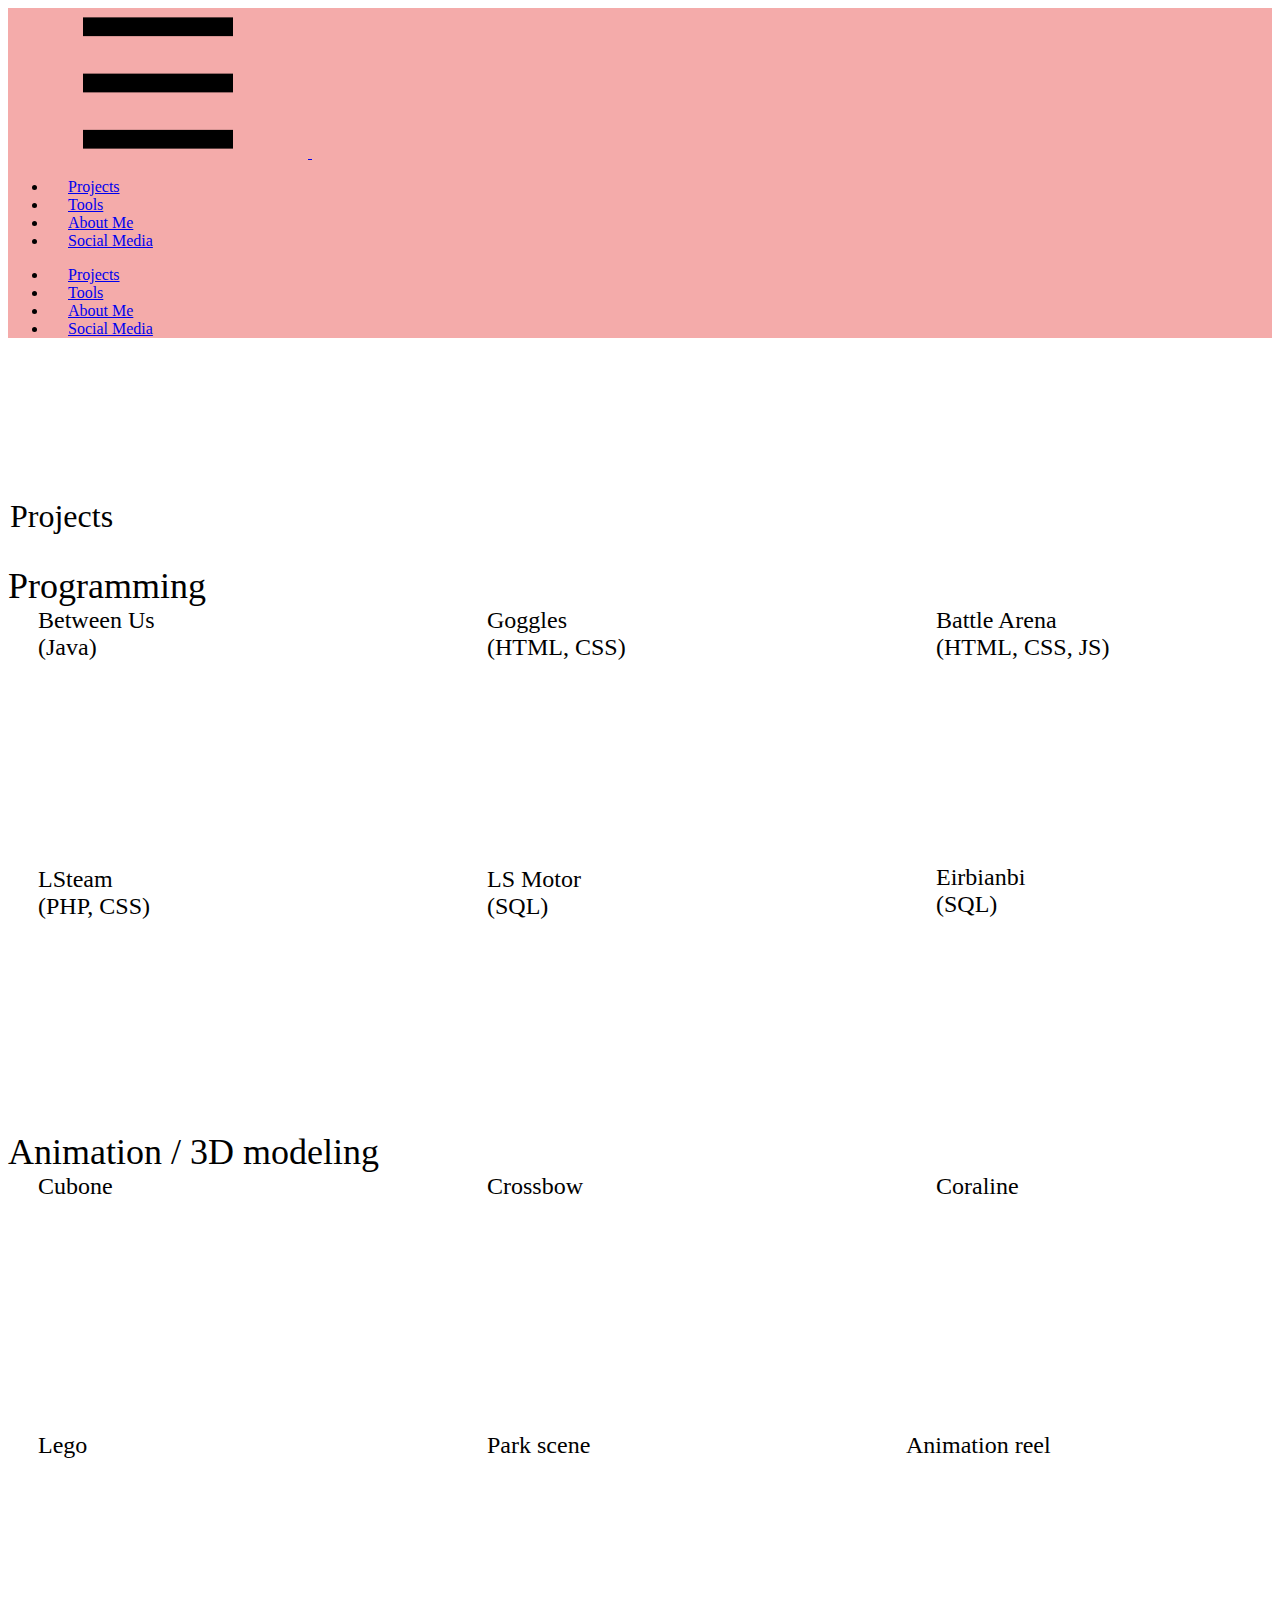
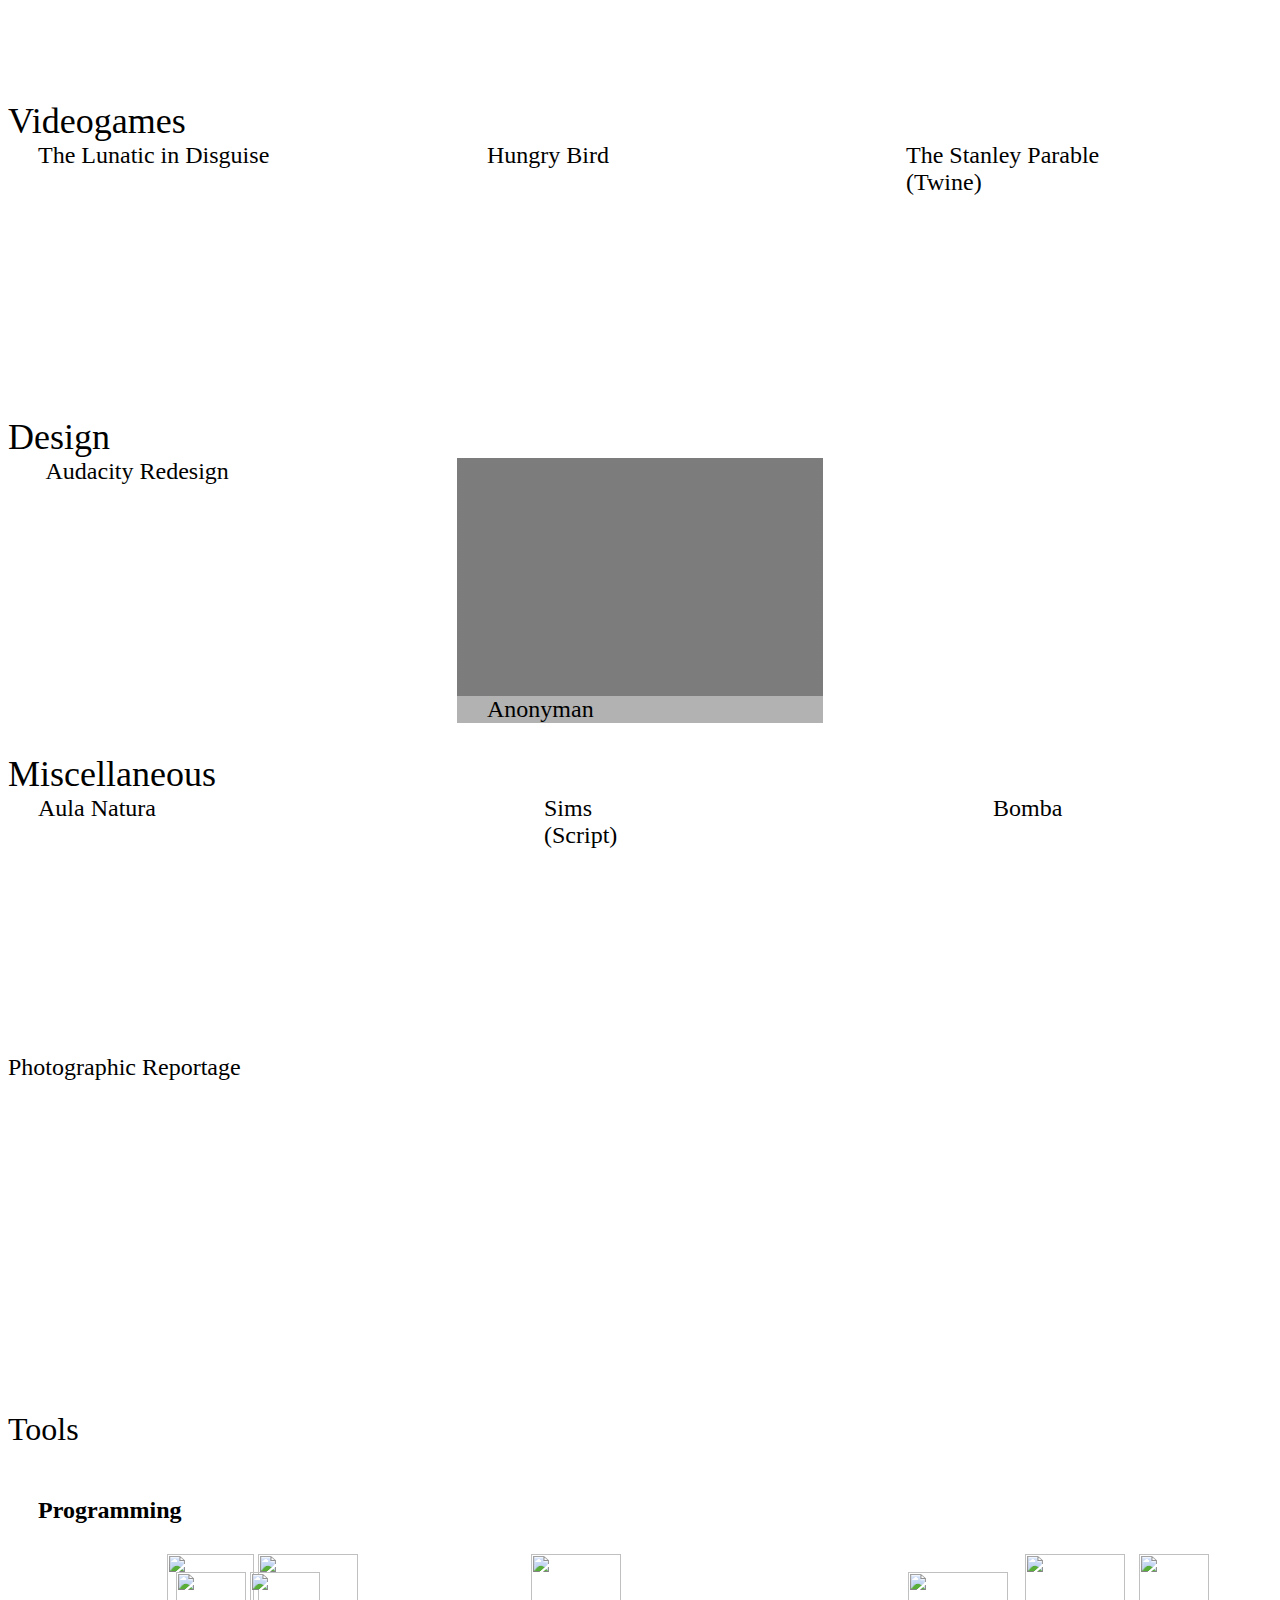
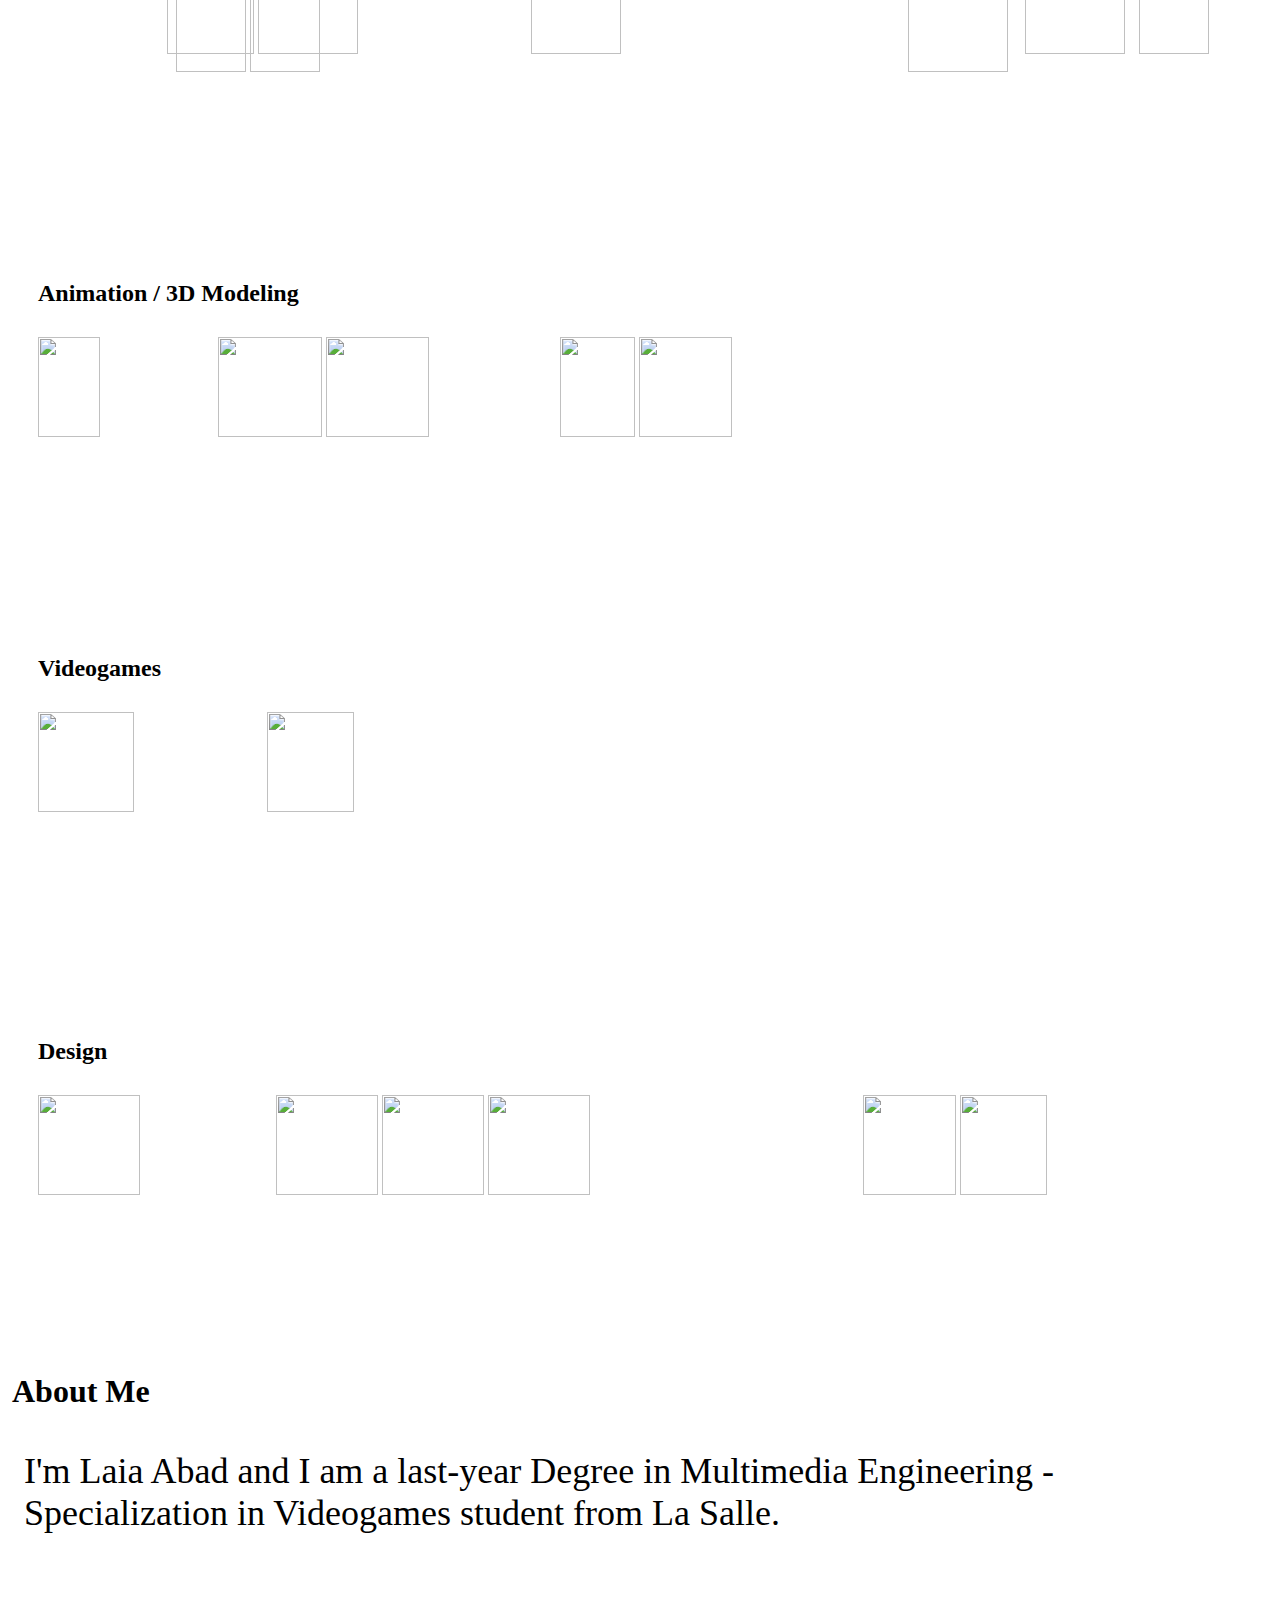
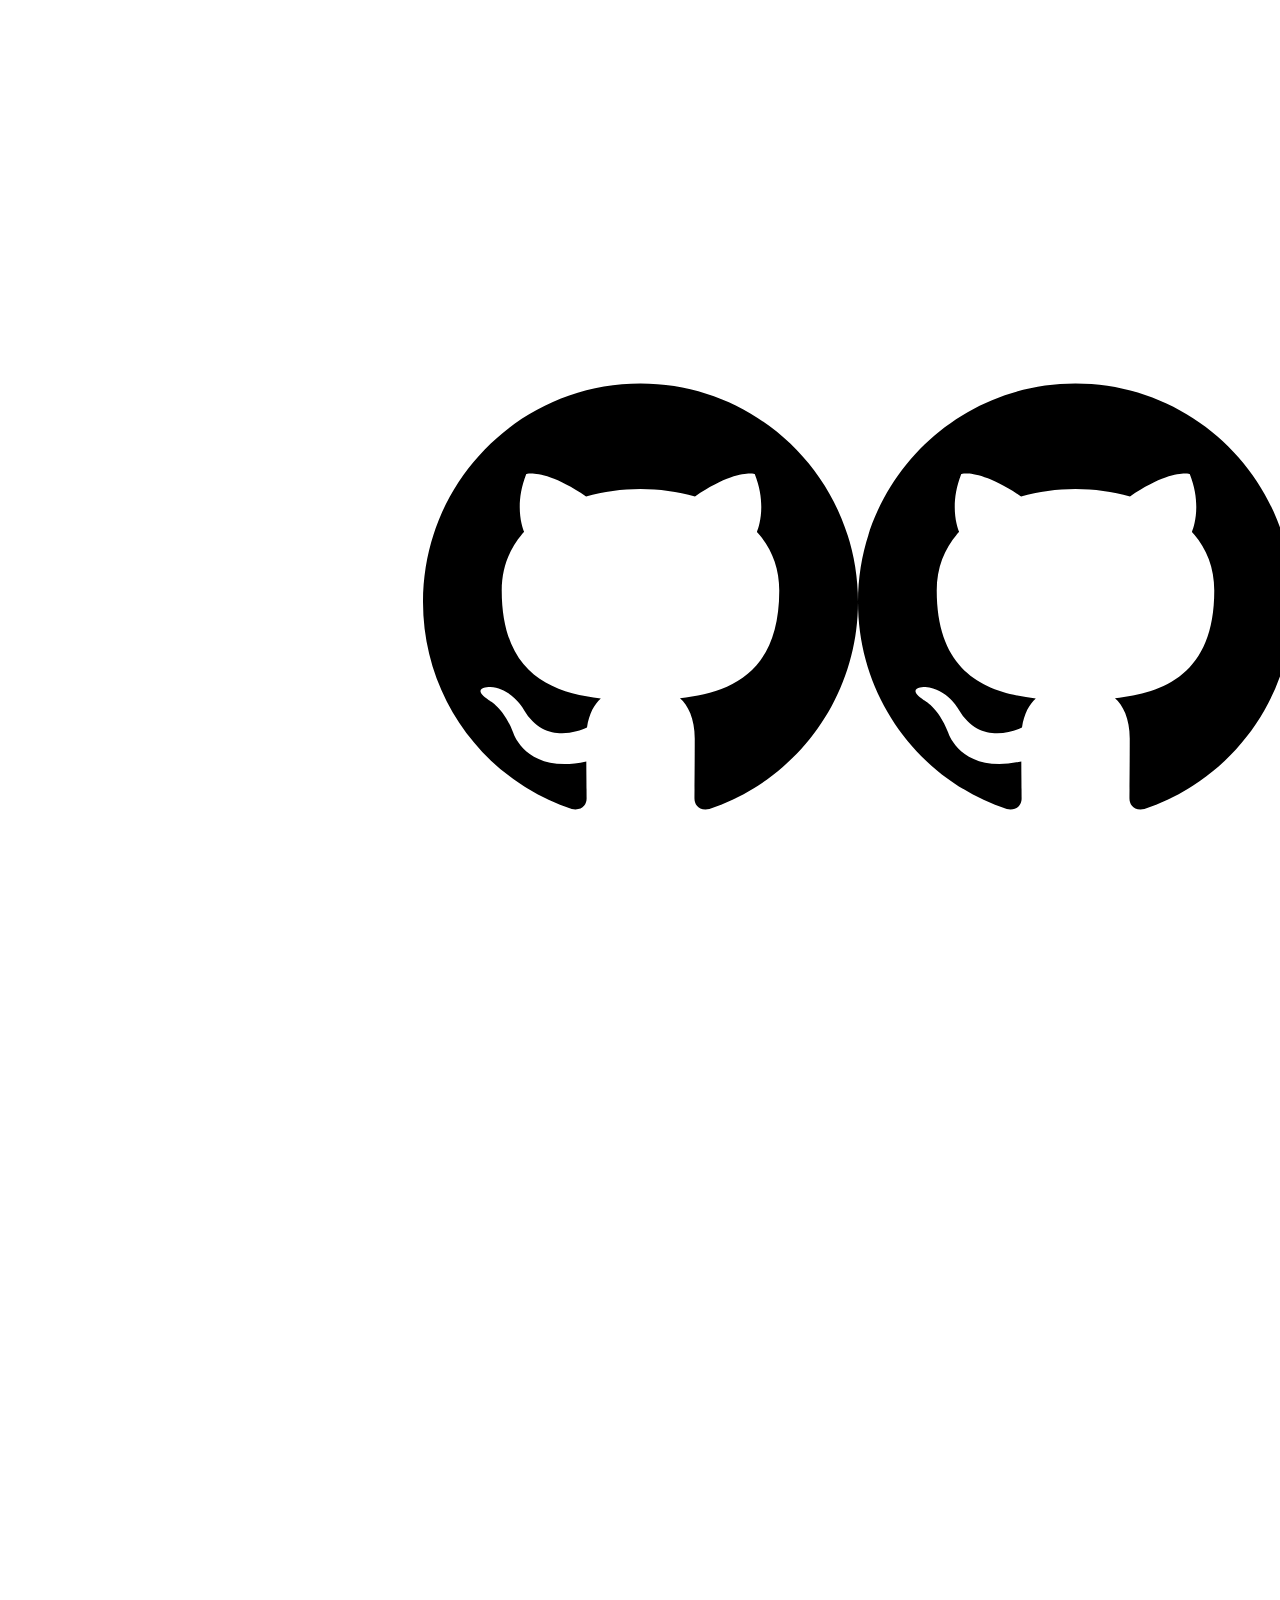
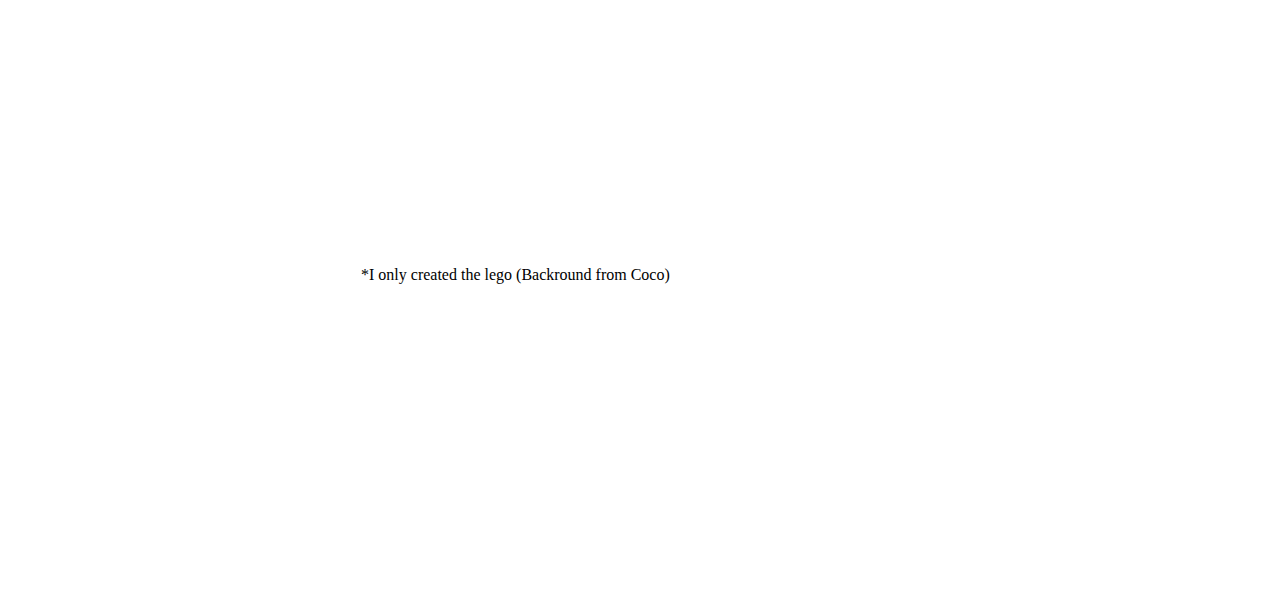
==== commit c110c84e: "fix anonyman" ====
--- a/index.html
+++ b/index.html
@@ -245,9 +245,10 @@
                     <h2 class="u-align-center u-custom-font u-font-montserrat u-text u-text-17">Audacity Redesign</h2>
                   </div>
                 </div>
+                
                 <div class="u-container-style u-effect-hover-zoom u-group u-image u-shading u-shape-rectangle u-image-17" data-image-width="1167" data-image-height="695" data-href="https://drive.google.com/file/d/1FnBcHRqkrvwwGnz1eI2obVZbdxhidNri/view?usp=sharing" data-target="_blank">
                   <div class="u-background-effect u-expanded">
-                    <div class="u-background-effect-image u-expanded u-image u-shading u-image-18" data-image-width="1157" data-image-height="690"></div>
+                    <div class="u-background-effect-image u-expanded u-image u-shading u-image-17" data-image-width="1157" data-image-height="690"></div>
                   </div>
                   <div class="u-container-layout u-valign-middle u-container-layout-23">
                     <h2 class="u-align-center u-custom-font u-font-montserrat u-text u-text-default u-text-18">Anonyman</h2>
--- a/Portfolio.css
+++ b/Portfolio.css
@@ -450,10 +450,6 @@
   min-height: 238px;
   background-image: linear-gradient(0deg, rgba(0,0,0,0.3), rgba(0,0,0,0.3)), url("images/anuni.png");
   margin: -238px auto 0;
-}
-
-.u-section-1 .u-image-18 {
-  background-image: linear-gradient(0deg, rgba(0,0,0,0.3), rgba(0,0,0,0.3)), url("images/anonuay.jpg");
 }
 
 .u-section-1 .u-container-layout-23 {
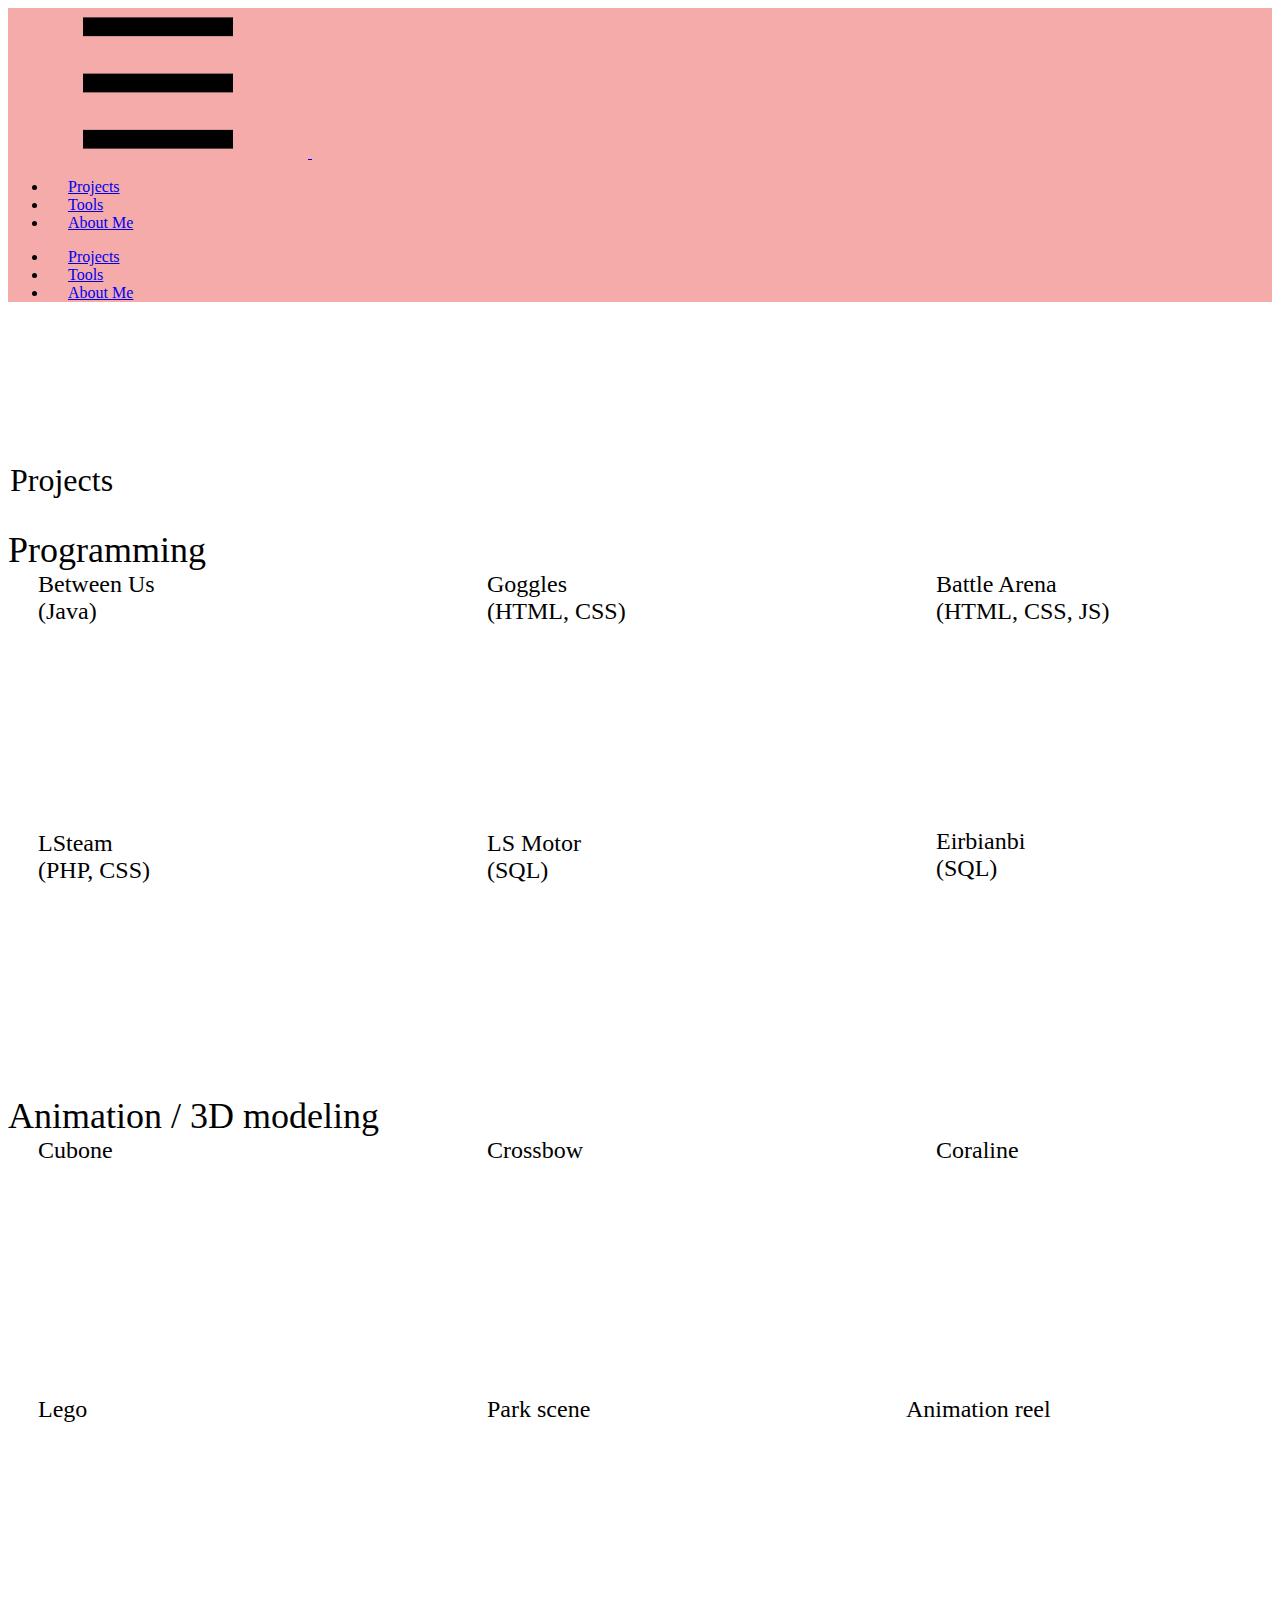
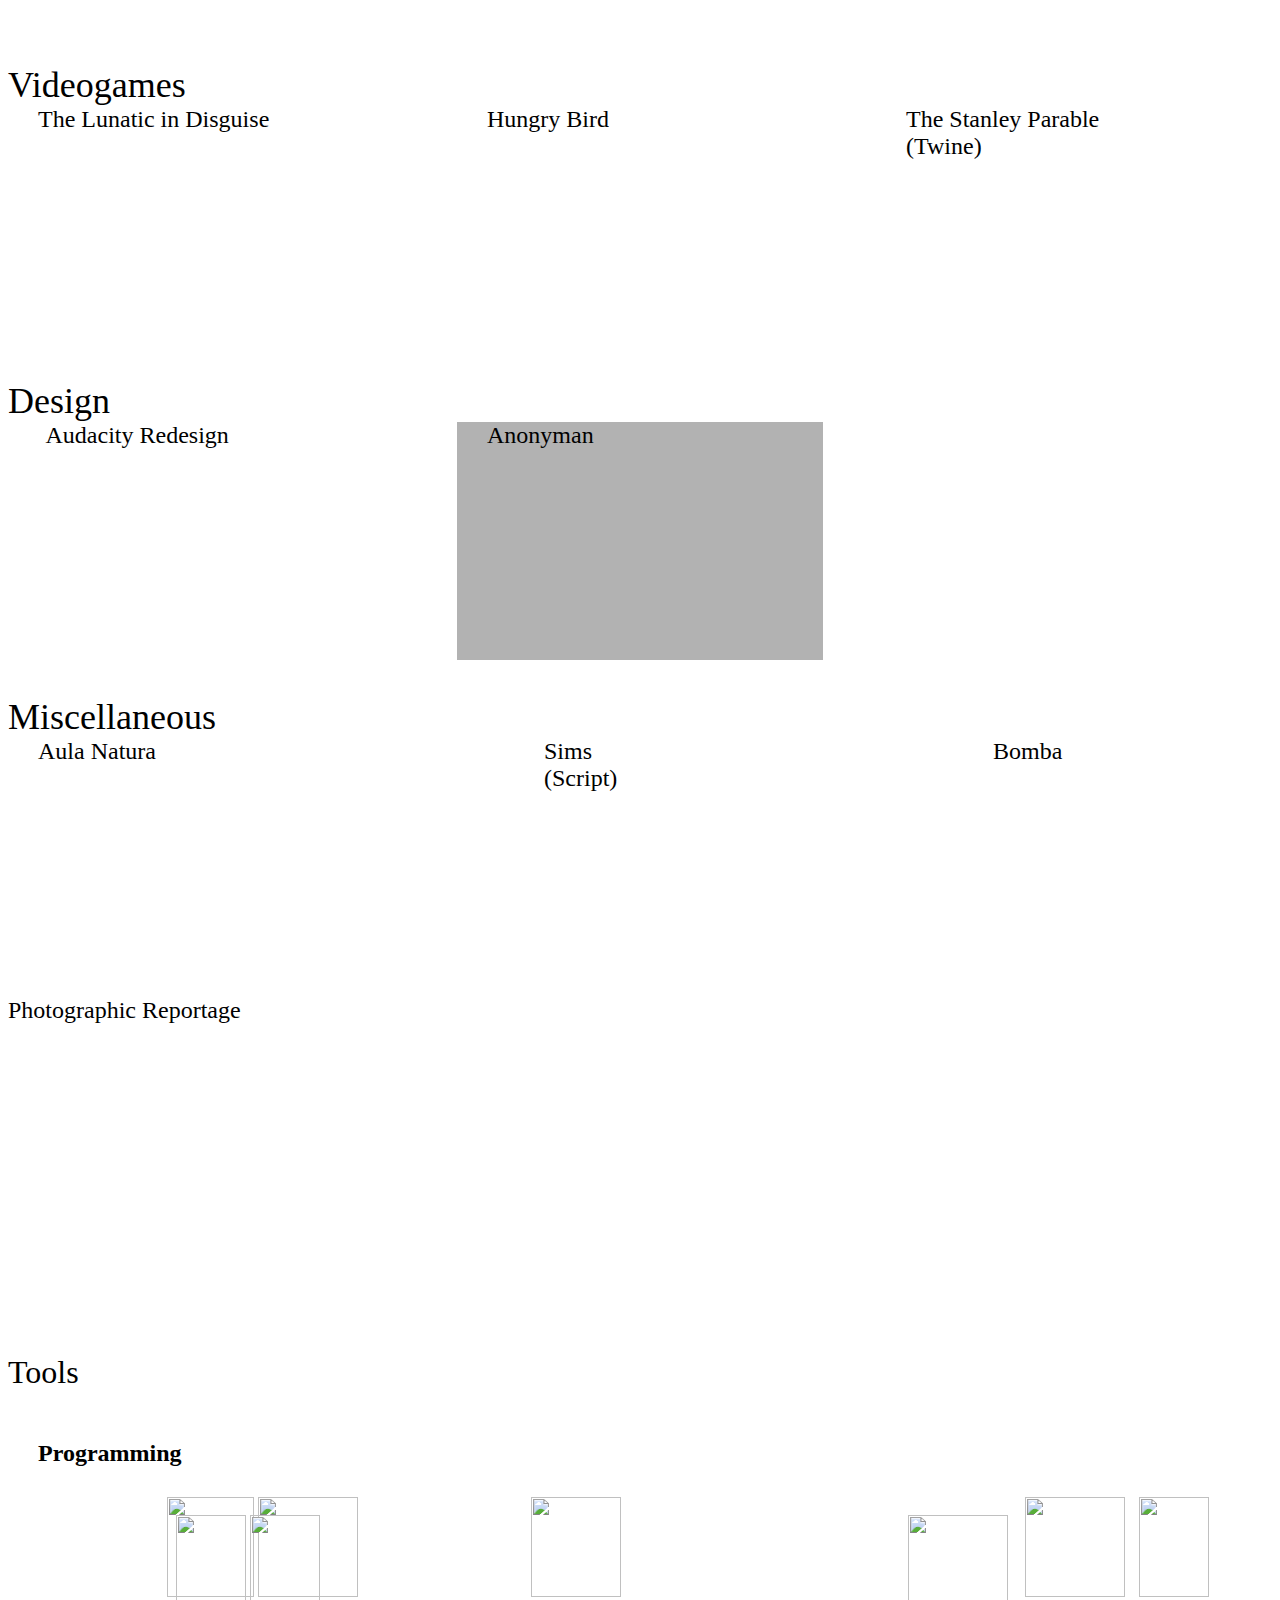
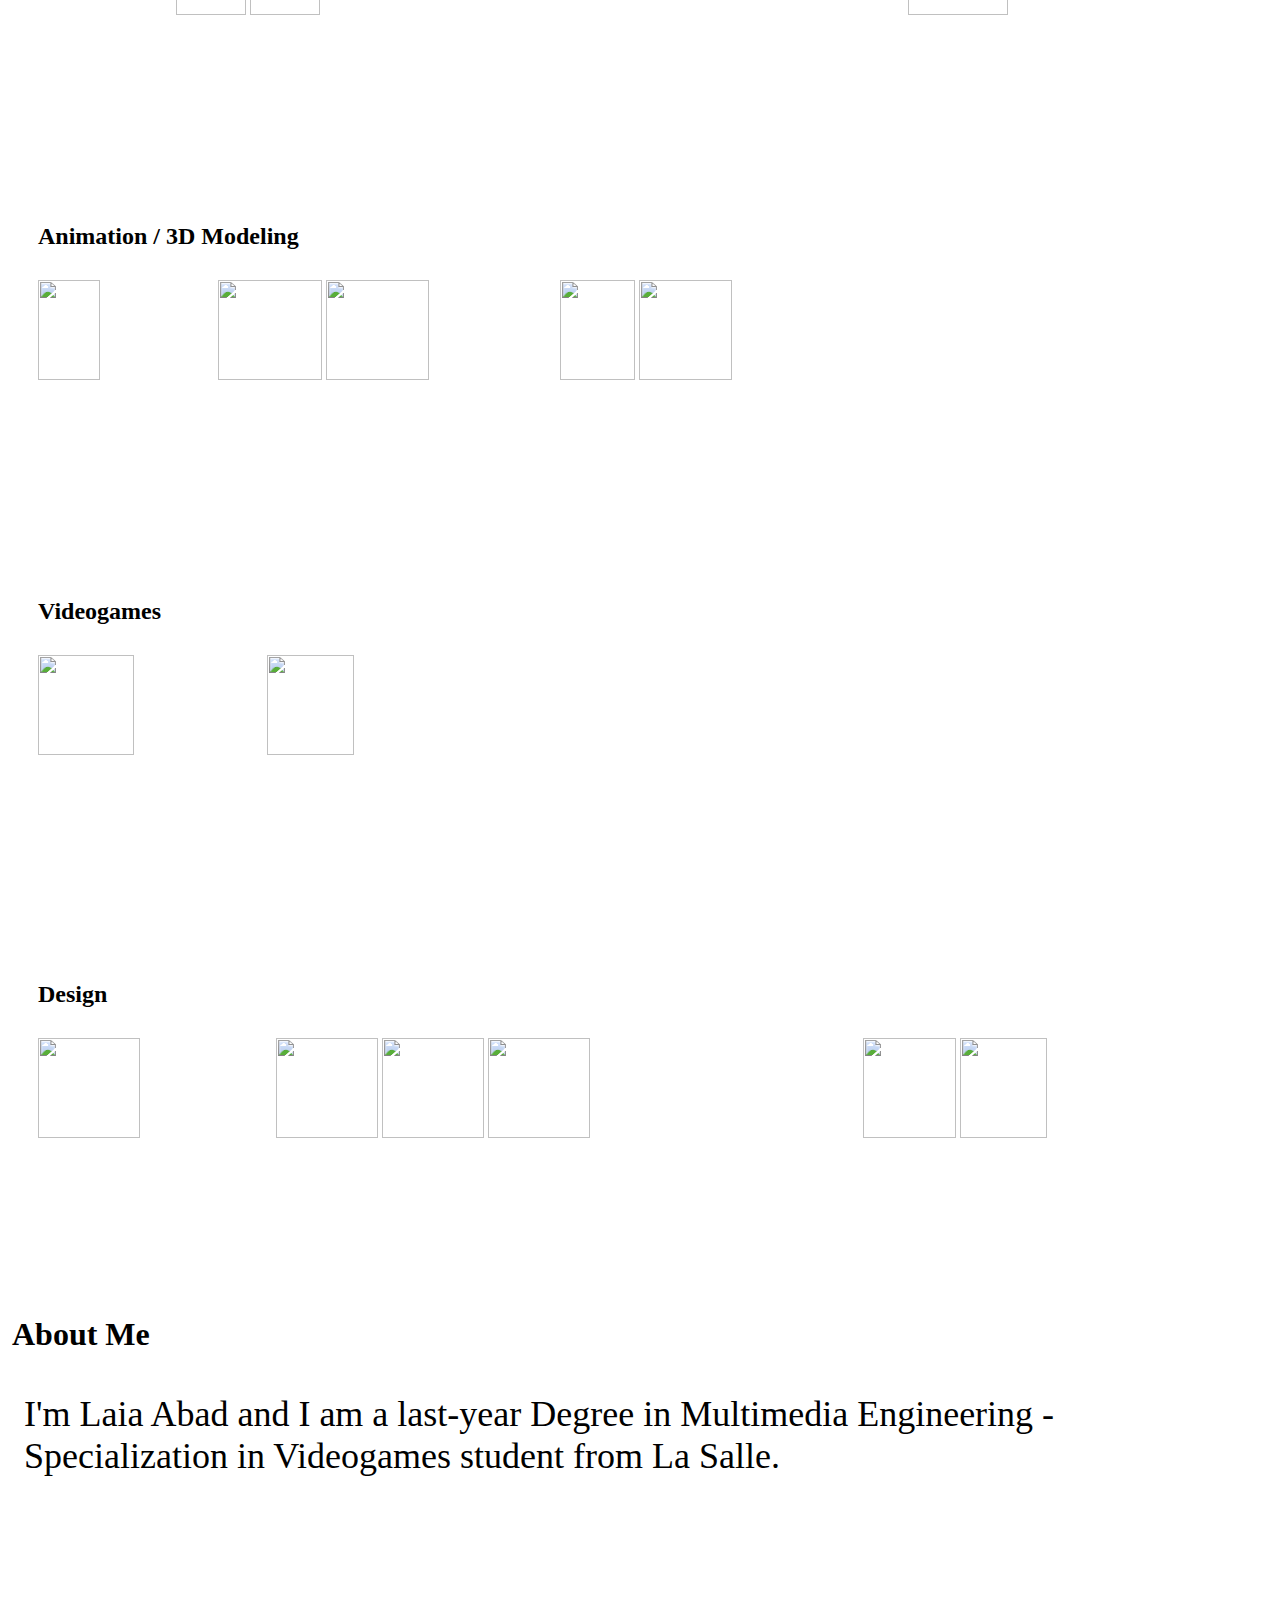
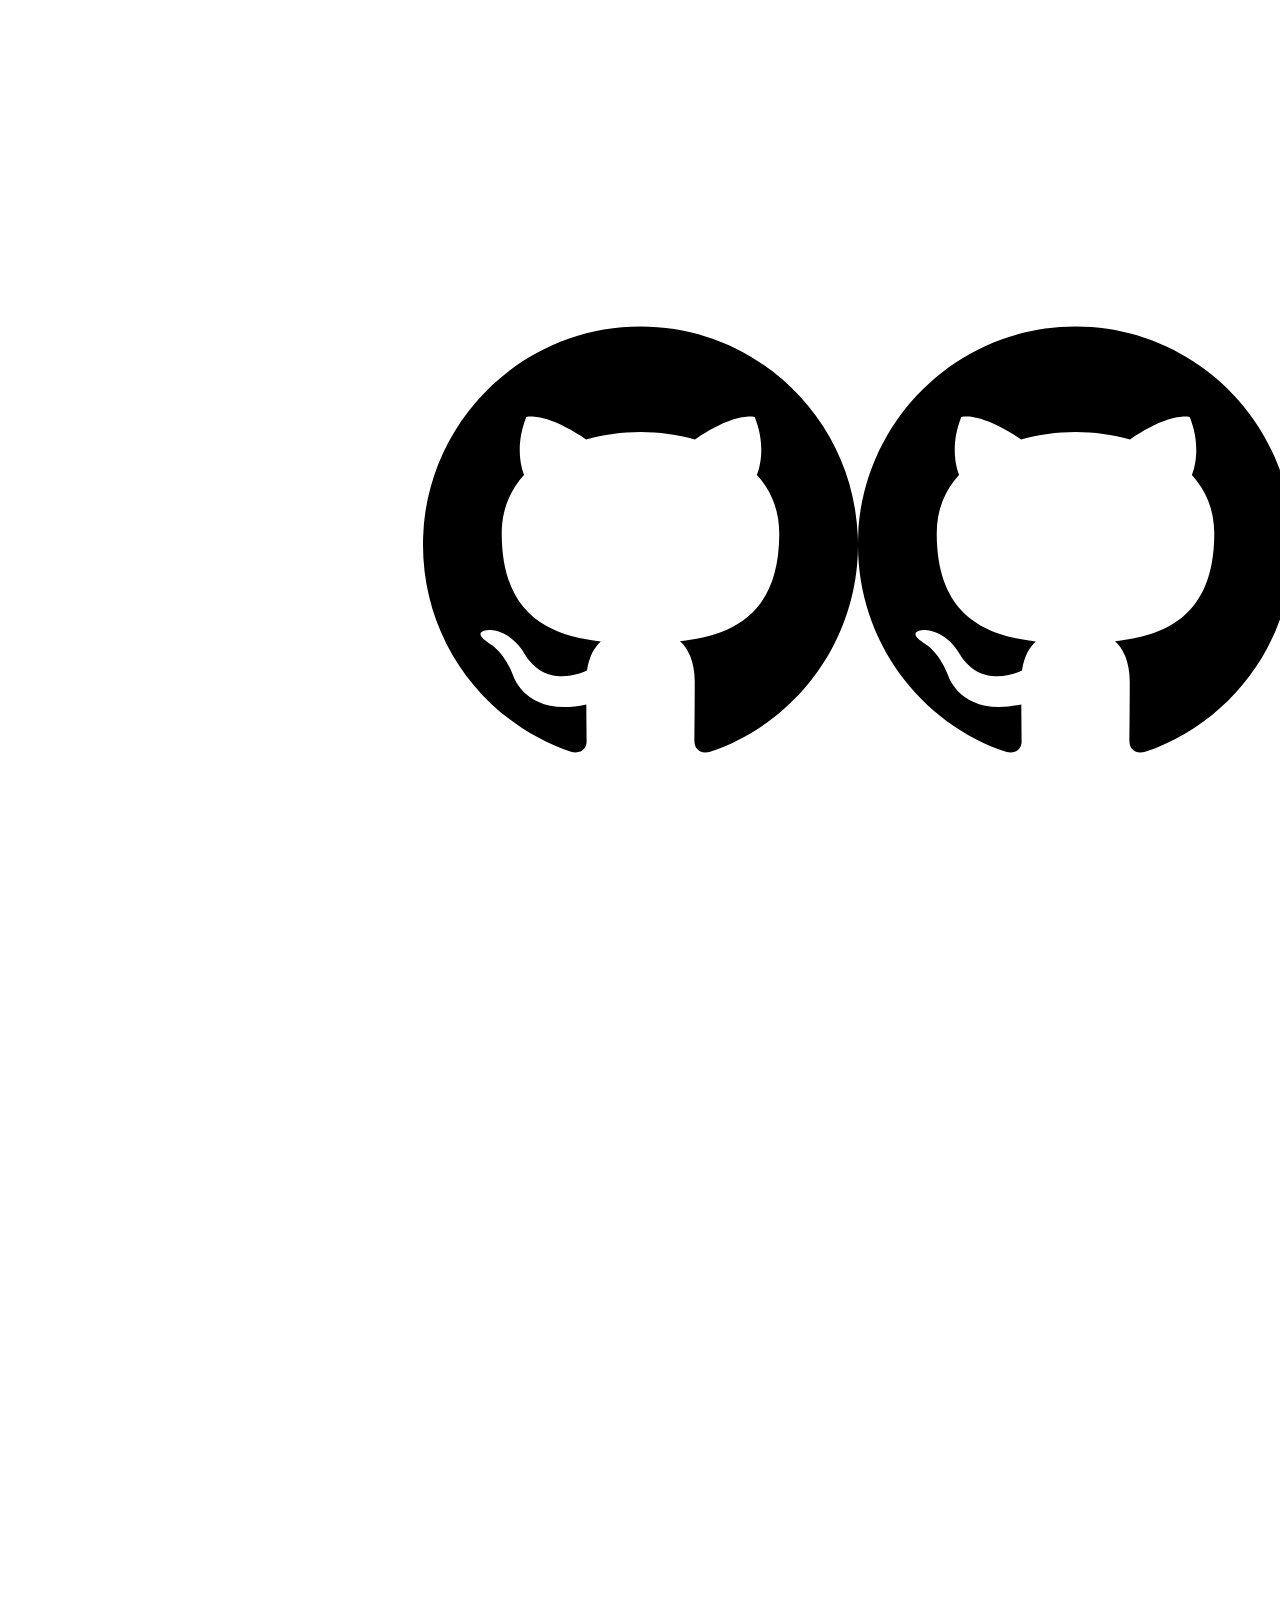
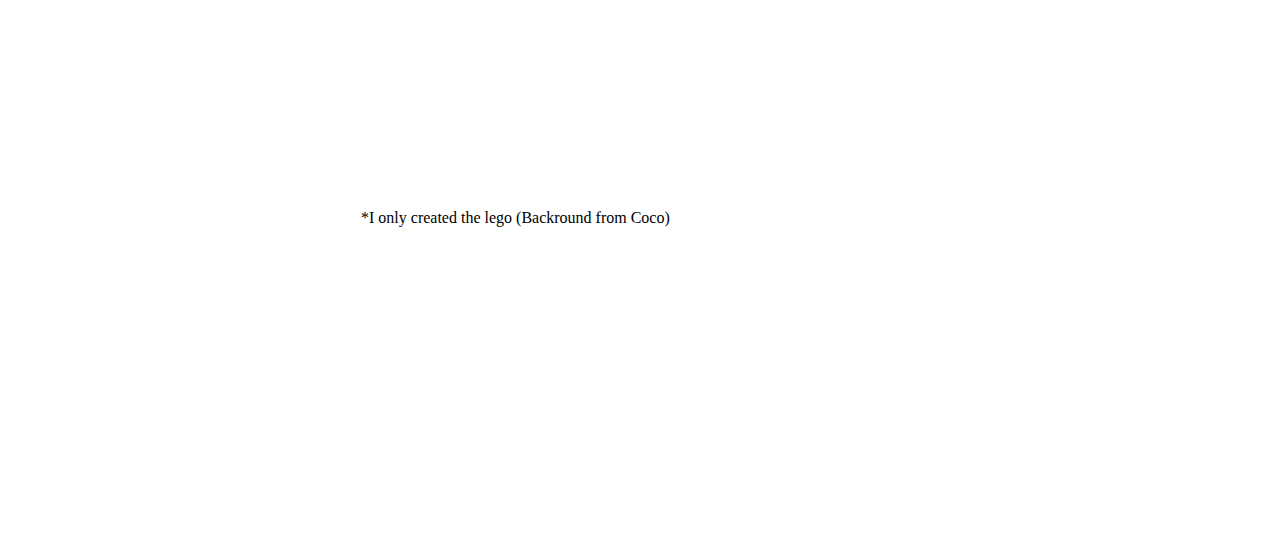
==== commit c71ddf0b: "Change up bar" ====
--- a/index.html
+++ b/index.html
@@ -47,7 +47,7 @@
             <ul class="u-custom-font u-font-montserrat u-nav u-spacing-20 u-unstyled u-nav-1"><li class="u-nav-item"><a class="u-active-palette-2-light-2 u-border-5 u-border-active-palette-2-light-2 u-border-hover-palette-2-light-2 u-border-palette-2-base u-button-style u-hover-palette-2-light-2 u-nav-link u-radius-34 u-text-active-white u-text-grey-5 u-text-hover-white" href="/Portfolio.html#projects" data-page-id="462948" style="padding: 10px 20px;">Projects</a>
 </li><li class="u-nav-item"><a class="u-active-palette-2-light-2 u-border-5 u-border-active-palette-2-light-2 u-border-hover-palette-2-light-2 u-border-palette-2-base u-button-style u-hover-palette-2-light-2 u-nav-link u-radius-34 u-text-active-white u-text-grey-5 u-text-hover-white" href="/Portfolio.html#skills" data-page-id="462948" style="padding: 10px 20px;">Tools</a>
 </li><li class="u-nav-item"><a class="u-active-palette-2-light-2 u-border-5 u-border-active-palette-2-light-2 u-border-hover-palette-2-light-2 u-border-palette-2-base u-button-style u-hover-palette-2-light-2 u-nav-link u-radius-34 u-text-active-white u-text-grey-5 u-text-hover-white" href="/Portfolio.html#about-me" data-page-id="462948" style="padding: 10px 20px;">About Me</a>
-</li><li class="u-nav-item"><a class="u-active-palette-2-light-2 u-border-5 u-border-active-palette-2-light-2 u-border-hover-palette-2-light-2 u-border-palette-2-base u-button-style u-hover-palette-2-light-2 u-nav-link u-radius-34 u-text-active-white u-text-grey-5 u-text-hover-white" href="/Portfolio.html#socials" data-page-id="462948" style="padding: 10px 20px;">Social Media</a>
+
 </li></ul>
           </div>
           <div class="u-custom-menu u-nav-container-collapse" wfd-invisible="true">
@@ -57,7 +57,7 @@
                 <ul class="u-align-center u-nav u-popupmenu-items u-unstyled u-nav-2"><li class="u-nav-item"><a class="u-button-style u-nav-link" href="/Portfolio.html#projects" data-page-id="462948" style="padding: 10px 20px;">Projects</a>
 </li><li class="u-nav-item"><a class="u-button-style u-nav-link" href="/Portfolio.html#skills" data-page-id="462948" style="padding: 10px 20px;">Tools</a>
 </li><li class="u-nav-item"><a class="u-button-style u-nav-link" href="/Portfolio.html#about-me" data-page-id="462948" style="padding: 10px 20px;">About Me</a>
-</li><li class="u-nav-item"><a class="u-button-style u-nav-link" href="/Portfolio.html#socials" data-page-id="462948" style="padding: 10px 20px;">Social Media</a>
+
 </li></ul>
               </div>
             </div>
@@ -246,9 +246,9 @@
                   </div>
                 </div>
                 
-                <div class="u-container-style u-effect-hover-zoom u-group u-image u-shading u-shape-rectangle u-image-17" data-image-width="1167" data-image-height="695" data-href="https://drive.google.com/file/d/1FnBcHRqkrvwwGnz1eI2obVZbdxhidNri/view?usp=sharing" data-target="_blank">
-                  <div class="u-background-effect u-expanded">
-                    <div class="u-background-effect-image u-expanded u-image u-shading u-image-17" data-image-width="1157" data-image-height="690"></div>
+                <div class="u-container-style u-effect-hover-zoom u-group u-image u-shading u-shape-rectangle u-image-17" data-image-width="1167" data-image-height="695" data-href="https://github.com/laia-abad/Anonyman" data-target="_blank">
+                  <div class="u-background-effect u-expanded">
+                    <div class="u-background-effect-image u-expanded u-image u-shading u-image-18" data-image-width="1157" data-image-height="690"></div>
                   </div>
                   <div class="u-container-layout u-valign-middle u-container-layout-23">
                     <h2 class="u-align-center u-custom-font u-font-montserrat u-text u-text-default u-text-18">Anonyman</h2>
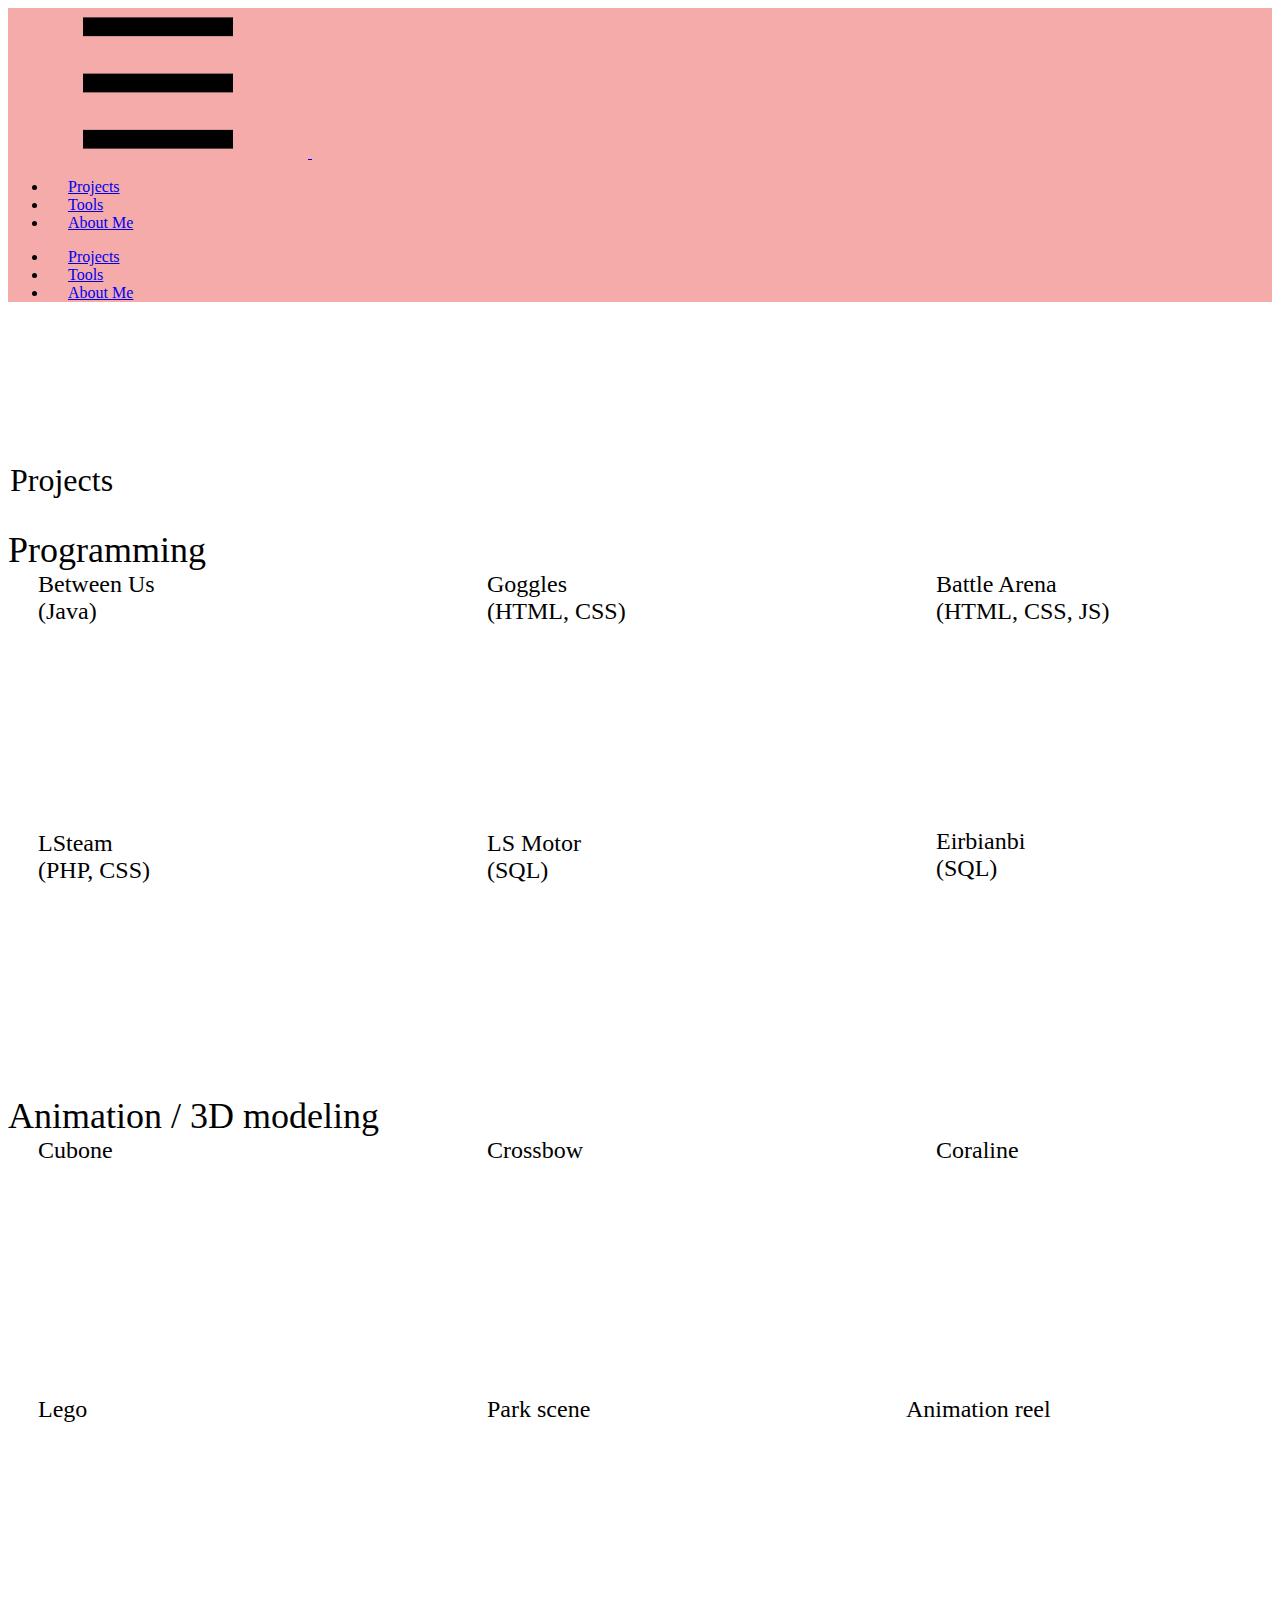
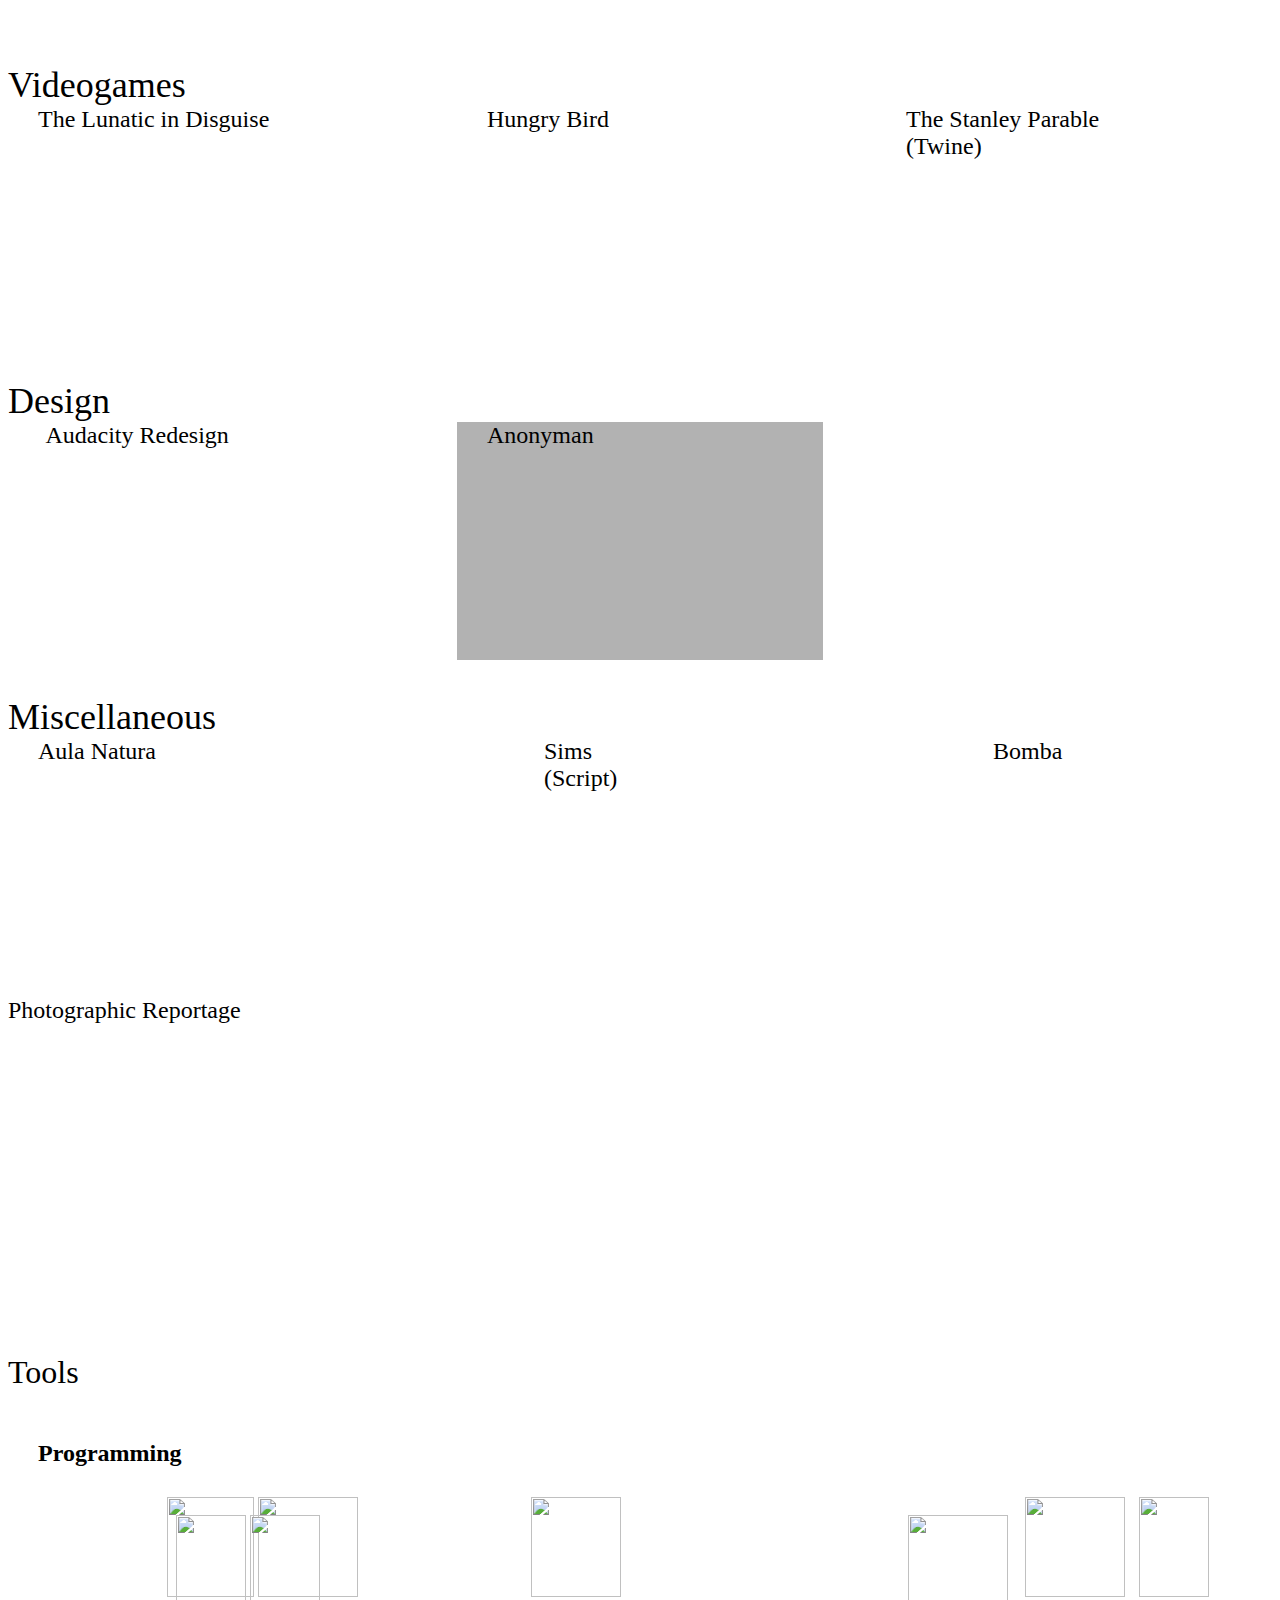
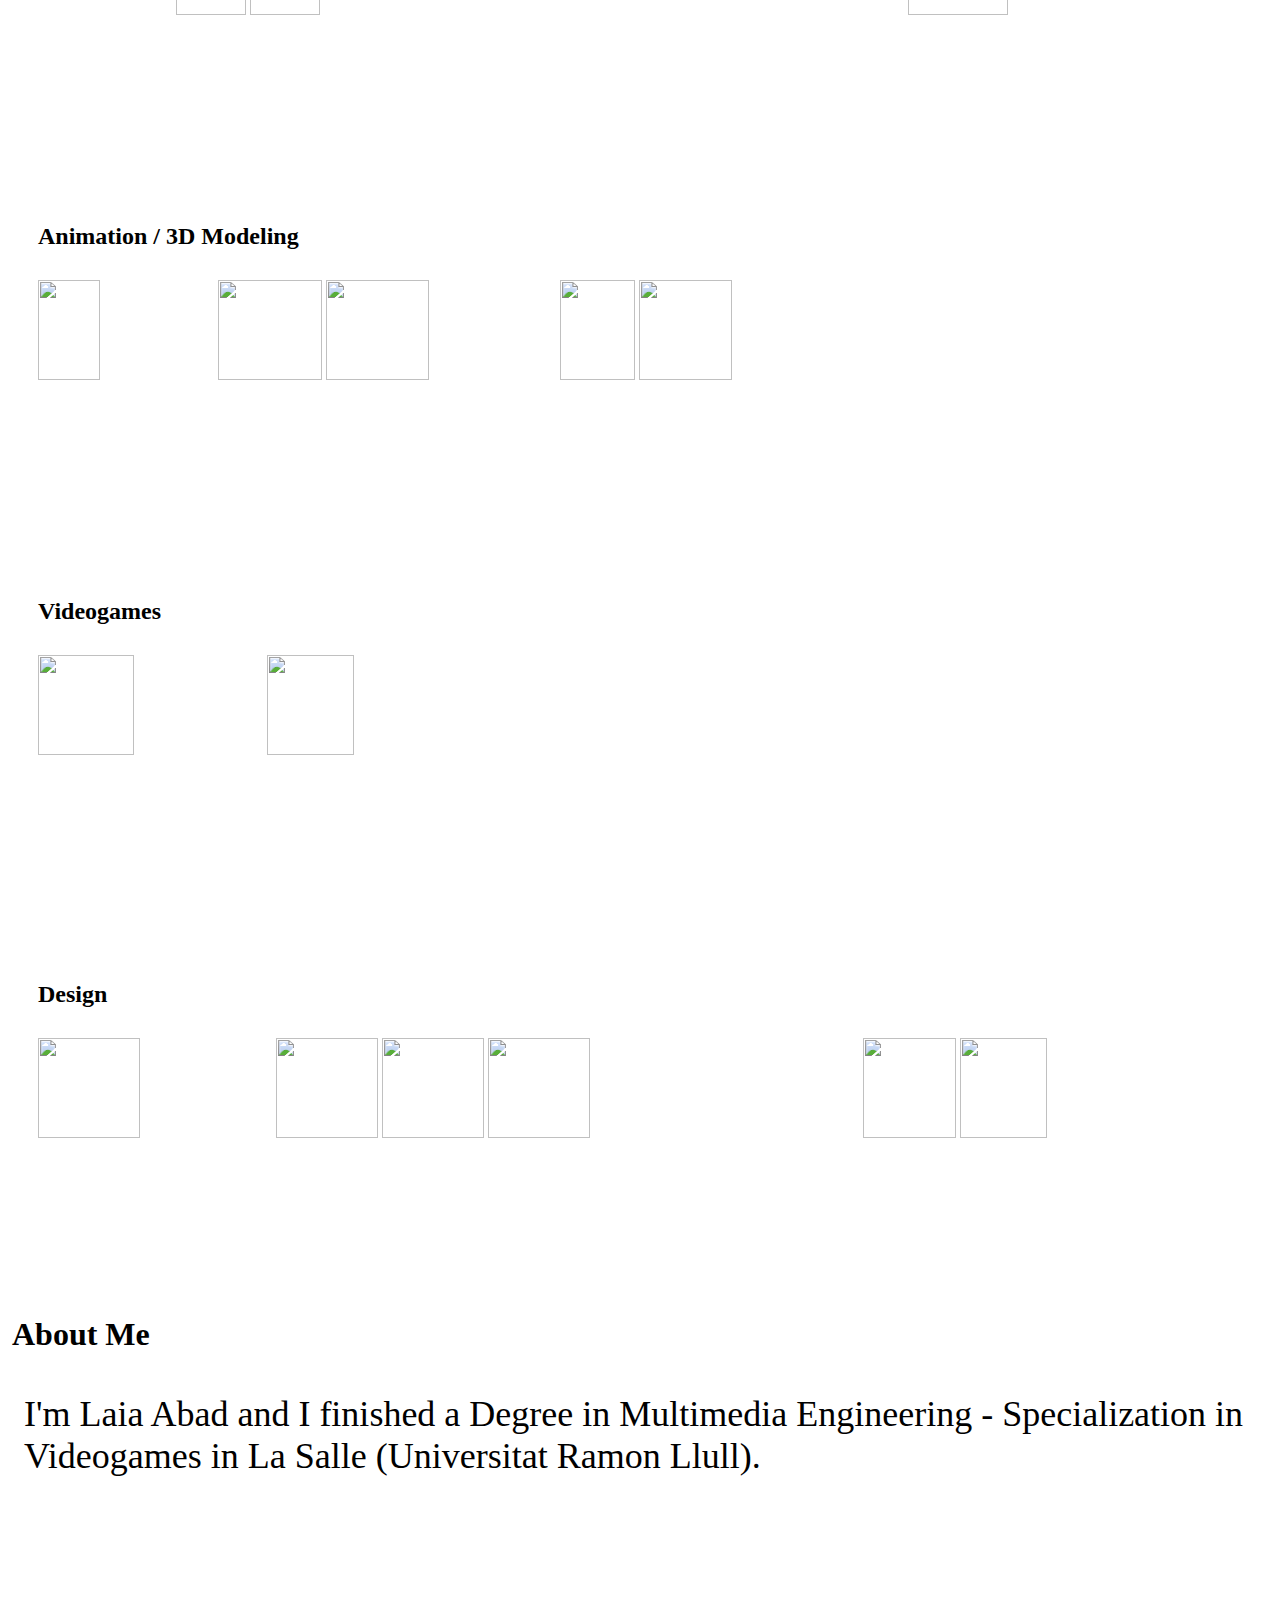
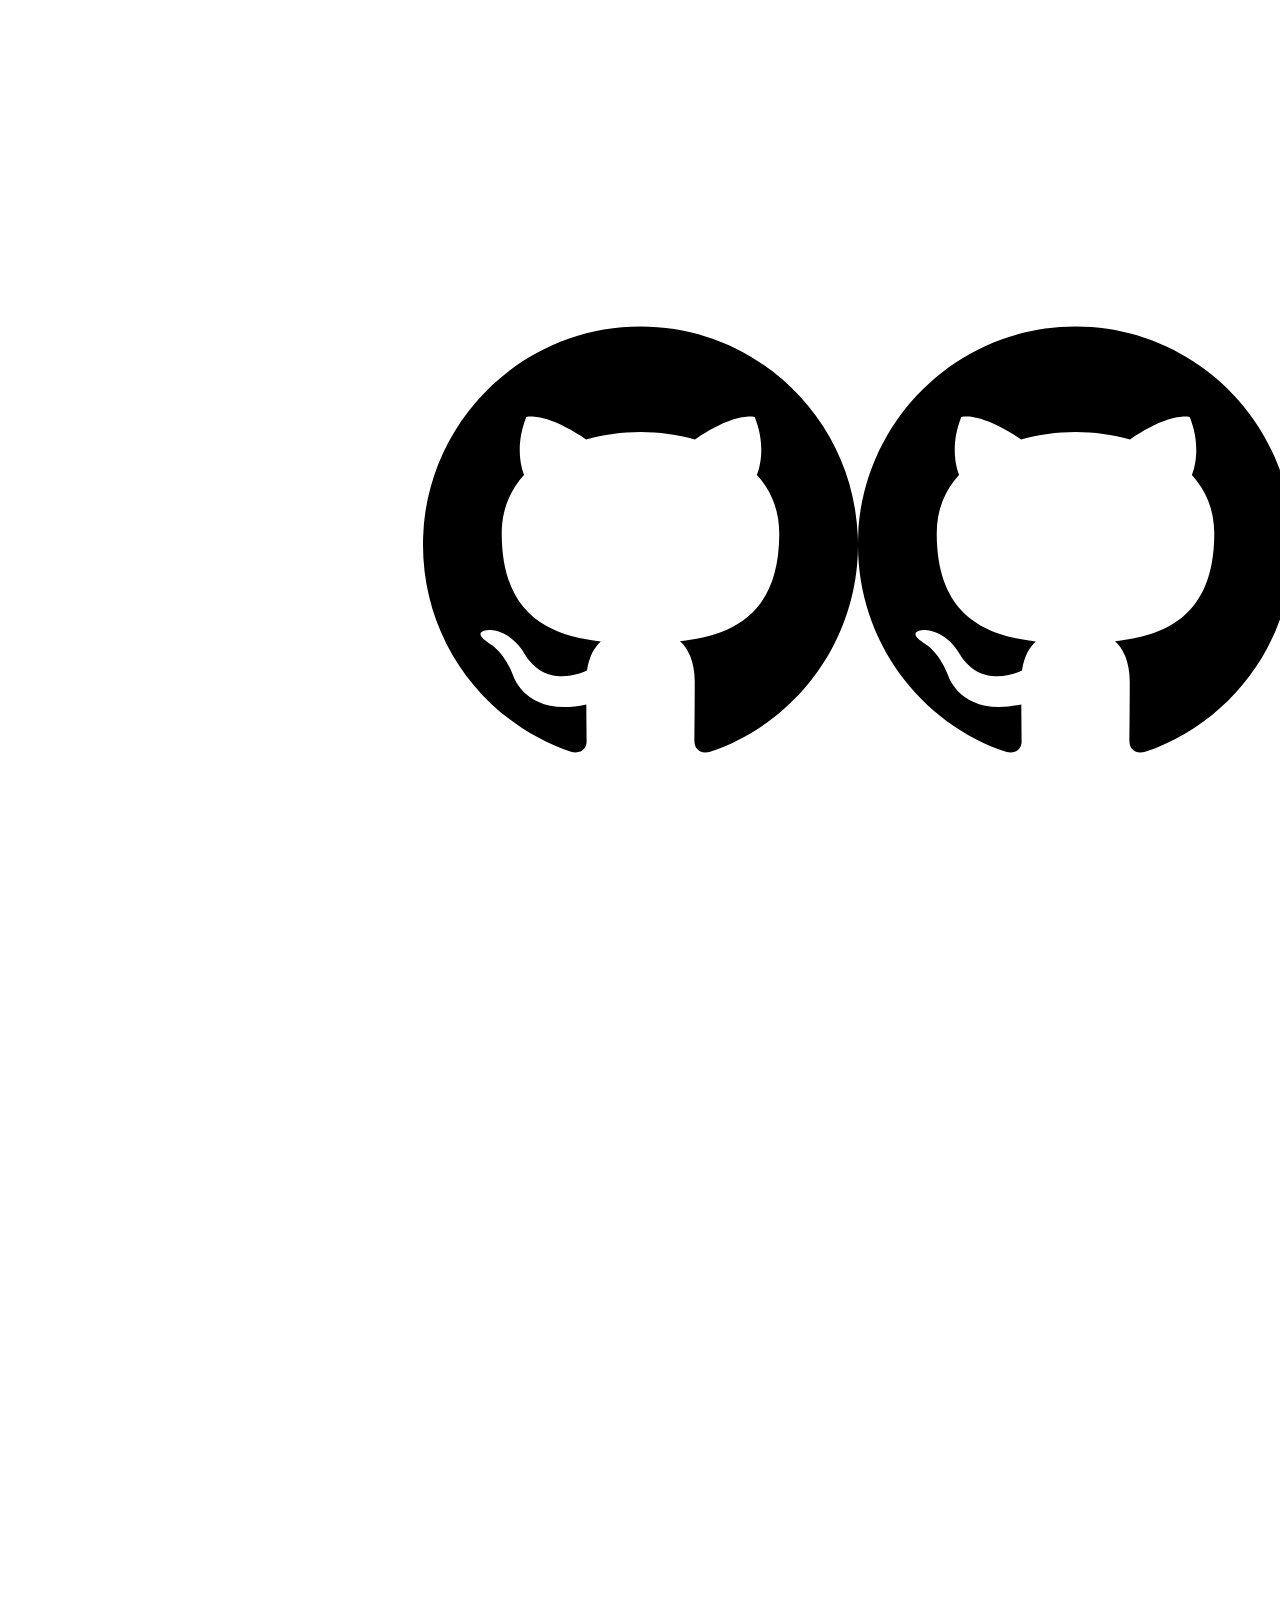
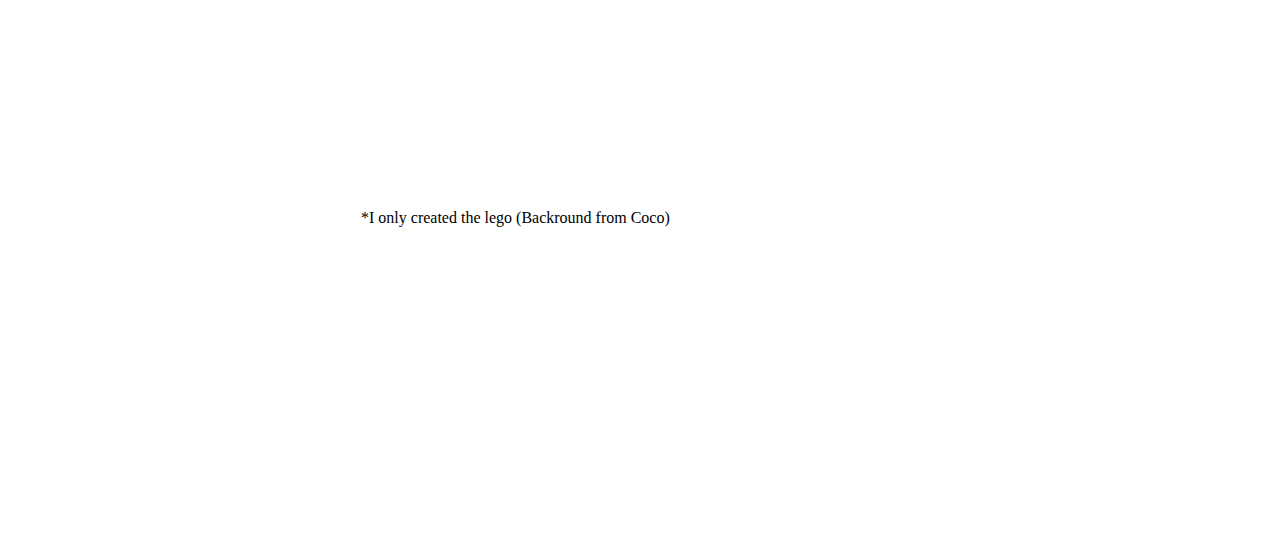
==== commit 6e97adf9: "Updated About me" ====
--- a/index.html
+++ b/index.html
@@ -7,6 +7,7 @@
     <meta name="description" content="">
     <meta name="page_type" content="np-template-header-footer-from-plugin">
     <title>Portfolio</title>
+
     <link rel="stylesheet" href="nicepage.css" media="screen">
 <link rel="stylesheet" href="Portfolio.css" media="screen">
     <script class="u-script" type="text/javascript" src="jquery-1.9.1.min.js" defer=""></script>
@@ -15,13 +16,7 @@
     <link id="u-theme-google-font" rel="stylesheet" href="https://fonts.googleapis.com/css?family=Oswald:200,300,400,500,600,700|Open+Sans:300,300i,400,400i,600,600i,700,700i,800,800i">
     <link id="u-page-google-font" rel="stylesheet" href="https://fonts.googleapis.com/css?family=Merriweather:300,300i,400,400i,700,700i,900,900i|Montserrat:100,100i,200,200i,300,300i,400,400i,500,500i,600,600i,700,700i,800,800i,900,900i">
     
-    
-    
-    
-    
-    
-    
-    
+    <link rel="icon" type="image/x-icon" href="/images/favicon.ico">
     
     <script type="application/ld+json">{
 		"@context": "http://schema.org",
@@ -371,7 +366,7 @@
             <div class="u-layout-row">
               <div class="u-container-style u-layout-cell u-size-60 u-layout-cell-1">
                 <div class="u-container-layout u-container-layout-1">
-                  <p class="u-align-left u-custom-font u-font-montserrat u-text u-text-2">I'm Laia Abad and I am a last-year Degree in Multimedia Engineering - Specialization in Videogames student from La Salle.</p>
+                  <p class="u-align-left u-custom-font u-font-montserrat u-text u-text-2">I'm Laia Abad and I finished a Degree in Multimedia Engineering - Specialization in Videogames in La Salle (Universitat Ramon Llull).</p>
                 </div>
               </div>
             </div>
